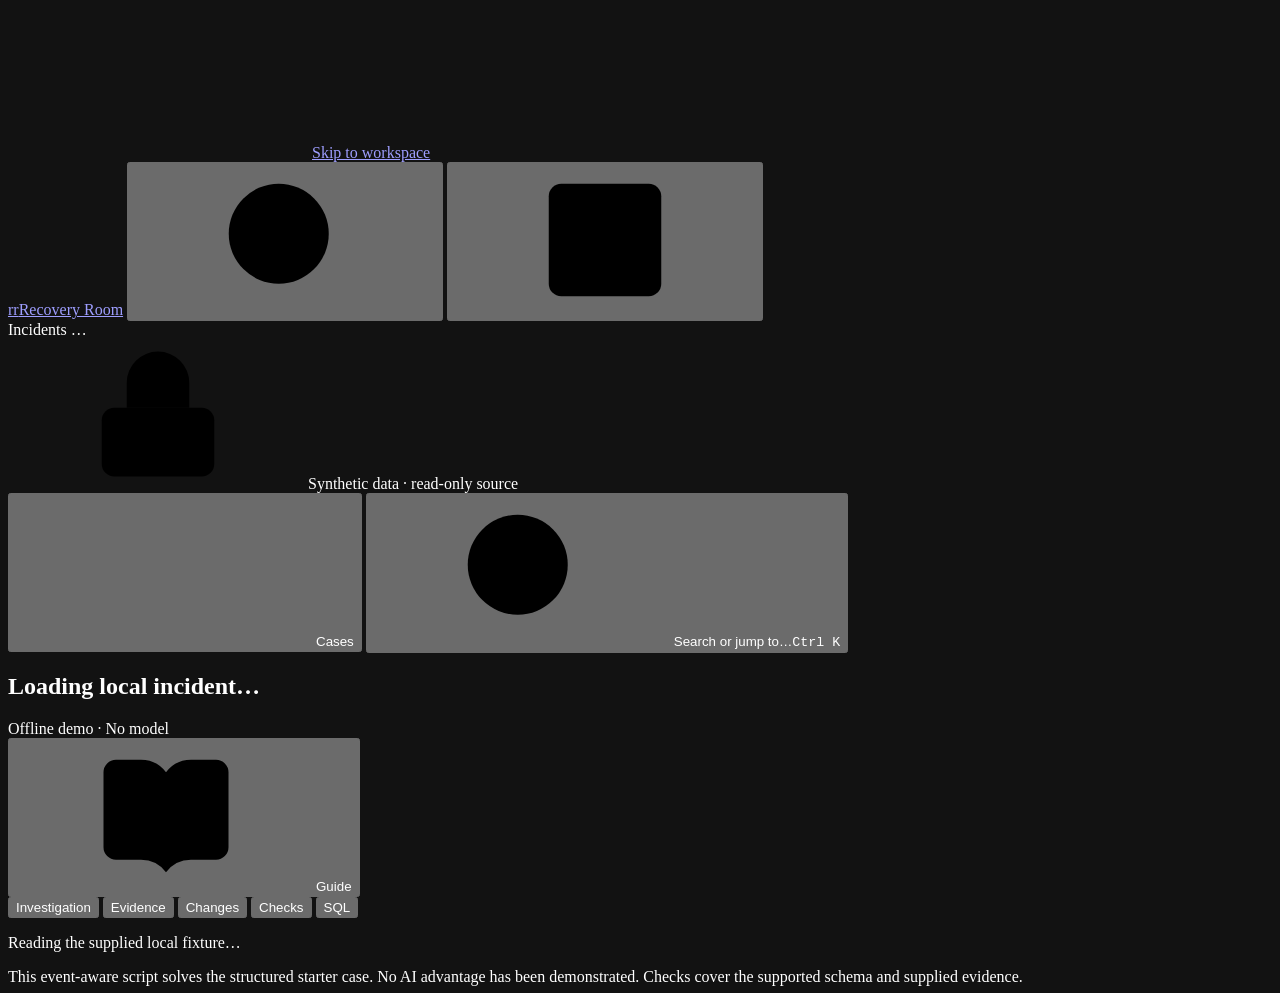
==== recovery_room/web/index.html @ 652bd5c7 "Add bounded check diagnostics and a same-origin favicon Approved by Gyslain on Codex's recommendatio" ====
<!doctype html>
<html lang="en">
<head>
  <meta charset="utf-8">
  <meta name="viewport" content="width=device-width,initial-scale=1">
  <meta name="description" content="A local workbench for synthetic incident investigation and copy-only repair review.">
  <meta name="color-scheme" content="dark">
  <title>Recovery Room · Local workbench</title>
  <link rel="icon" href="/favicon.svg" type="image/svg+xml">
  <link rel="stylesheet" href="/style.css">
  <link rel="preload" href="/fonts/InterVariable.woff2" as="font" type="font/woff2" crossorigin>
  <script src="/app.js" defer></script>
</head>
<body>
<!-- Icons: Lucide (lucide-static 1.55.0), https://lucide.dev
ISC License

Copyright (c) 2026 Lucide Icons and Contributors

Permission to use, copy, modify, and/or distribute this software for any
purpose with or without fee is hereby granted, provided that the above
copyright notice and this permission notice appear in all copies.

THE SOFTWARE IS PROVIDED "AS IS" AND THE AUTHOR DISCLAIMS ALL WARRANTIES
WITH REGARD TO THIS SOFTWARE INCLUDING ALL IMPLIED WARRANTIES OF
MERCHANTABILITY AND FITNESS. IN NO EVENT SHALL THE AUTHOR BE LIABLE FOR
ANY SPECIAL, DIRECT, INDIRECT, OR CONSEQUENTIAL DAMAGES OR ANY DAMAGES
WHATSOEVER RESULTING FROM LOSS OF USE, DATA OR PROFITS, WHETHER IN AN
ACTION OF CONTRACT, NEGLIGENCE OR OTHER TORTIOUS ACTION, ARISING OUT OF
OR IN CONNECTION WITH THE USE OR PERFORMANCE OF THIS SOFTWARE.

- --

The following Lucide icons are derived from the Feather project:

airplay, alert-circle, alert-octagon, alert-triangle, aperture, arrow-down-circle, arrow-down-left, arrow-down-right, arrow-down, arrow-left-circle, arrow-left, arrow-right-circle, arrow-right, arrow-up-circle, arrow-up-left, arrow-up-right, arrow-up, at-sign, calendar, cast, check, chevron-down, chevron-left, chevron-right, chevron-up, chevrons-down, chevrons-left, chevrons-right, chevrons-up, circle, clipboard, clock, code, columns, command, compass, corner-down-left, corner-down-right, corner-left-down, corner-left-up, corner-right-down, corner-right-up, corner-up-left, corner-up-right, crosshair, database, divide-circle, divide-square, dollar-sign, download, external-link, feather, frown, hash, headphones, help-circle, info, italic, key, layout, life-buoy, link-2, link, loader, lock, log-in, log-out, maximize, meh, minimize, minimize-2, minus-circle, minus-square, minus, monitor, moon, more-horizontal, more-vertical, move, music, navigation-2, navigation, octagon, pause-circle, percent, plus-circle, plus-square, plus, power, radio, rss, search, server, share, shopping-bag, sidebar, smartphone, smile, square, table-2, tablet, target, terminal, trash-2, trash, triangle, tv, type, upload, x-circle, x-octagon, x-square, x, zoom-in, zoom-out

The MIT License (MIT) (for the icons listed above)

Copyright (c) 2013-present Cole Bemis

Permission is hereby granted, free of charge, to any person obtaining a copy
of this software and associated documentation files (the "Software"), to deal
in the Software without restriction, including without limitation the rights
to use, copy, modify, merge, publish, distribute, sublicense, and/or sell
copies of the Software, and to permit persons to whom the Software is
furnished to do so, subject to the following conditions:

The above copyright notice and this permission notice shall be included in all
copies or substantial portions of the Software.

THE SOFTWARE IS PROVIDED "AS IS", WITHOUT WARRANTY OF ANY KIND, EXPRESS OR
IMPLIED, INCLUDING BUT NOT LIMITED TO THE WARRANTIES OF MERCHANTABILITY,
FITNESS FOR A PARTICULAR PURPOSE AND NONINFRINGEMENT. IN NO EVENT SHALL THE
AUTHORS OR COPYRIGHT HOLDERS BE LIABLE FOR ANY CLAIM, DAMAGES OR OTHER
LIABILITY, WHETHER IN AN ACTION OF CONTRACT, TORT OR OTHERWISE, ARISING FROM,
OUT OF OR IN CONNECTION WITH THE SOFTWARE OR THE USE OR OTHER DEALINGS IN THE
SOFTWARE.
-->
<svg class="sprite" aria-hidden="true" focusable="false"><symbol id="i-arrow-down" viewBox="0 0 24 24"><path d="M12 5v14" /><path d="m19 12-7 7-7-7" /></symbol><symbol id="i-ban" viewBox="0 0 24 24"><circle cx="12" cy="12" r="10" /><path d="M4.929 4.929 19.07 19.071" /></symbol><symbol id="i-check" viewBox="0 0 24 24"><path d="M20 6 9 17l-5-5" /></symbol><symbol id="i-circle-alert" viewBox="0 0 24 24"><circle cx="12" cy="12" r="10" /><line x1="12" x2="12" y1="8" y2="12" /><line x1="12" x2="12.01" y1="16" y2="16" /></symbol><symbol id="i-circle-check" viewBox="0 0 24 24"><circle cx="12" cy="12" r="10" /><path d="m16 9-5.5 5.5L8 12" /></symbol><symbol id="i-circle-x" viewBox="0 0 24 24"><circle cx="12" cy="12" r="10" /><path d="m15 9-6 6" /><path d="m9 9 6 6" /></symbol><symbol id="i-copy" viewBox="0 0 24 24"><rect width="14" height="14" x="8" y="8" rx="2" ry="2" /><path d="M4 16c-1.1 0-2-.9-2-2V4c0-1.1.9-2 2-2h10c1.1 0 2 .9 2 2" /></symbol><symbol id="i-corner-down-left" viewBox="0 0 24 24"><path d="M20 4v7a4 4 0 0 1-4 4H4" /><path d="m9 10-5 5 5 5" /></symbol><symbol id="i-database" viewBox="0 0 24 24"><ellipse cx="12" cy="5" rx="9" ry="3" /><path d="M3 5V19A9 3 0 0 0 21 19V5" /><path d="M3 12A9 3 0 0 0 21 12" /></symbol><symbol id="i-download" viewBox="0 0 24 24"><path d="M12 15V3" /><path d="M21 15v4a2 2 0 0 1-2 2H5a2 2 0 0 1-2-2v-4" /><path d="m7 10 5 5 5-5" /></symbol><symbol id="i-file-search" viewBox="0 0 24 24"><path d="M6 22a2 2 0 0 1-2-2V4a2 2 0 0 1 2-2h8a2.4 2.4 0 0 1 1.704.706l3.588 3.588A2.4 2.4 0 0 1 20 8v12a2 2 0 0 1-2 2z" /><path d="M14 2v5a1 1 0 0 0 1 1h5" /><circle cx="11.5" cy="14.5" r="2.5" /><path d="M13.3 16.3 15 18" /></symbol><symbol id="i-file-text" viewBox="0 0 24 24"><path d="M6 22a2 2 0 0 1-2-2V4a2 2 0 0 1 2-2h8a2.4 2.4 0 0 1 1.704.706l3.588 3.588A2.4 2.4 0 0 1 20 8v12a2 2 0 0 1-2 2z" /><path d="M14 2v5a1 1 0 0 0 1 1h5" /><path d="M10 9H8" /><path d="M16 13H8" /><path d="M16 17H8" /></symbol><symbol id="i-flask-conical" viewBox="0 0 24 24"><path d="M14 2v6a2 2 0 0 0 .245.96l5.51 10.08A2 2 0 0 1 18 22H6a2 2 0 0 1-1.755-2.96l5.51-10.08A2 2 0 0 0 10 8V2" /><path d="M6.453 15h11.094" /><path d="M8.5 2h7" /></symbol><symbol id="i-folder-open" viewBox="0 0 24 24"><path d="m6 14 1.5-2.9A2 2 0 0 1 9.24 10H20a2 2 0 0 1 1.94 2.5l-1.54 6a2 2 0 0 1-1.95 1.5H4a2 2 0 0 1-2-2V5a2 2 0 0 1 2-2h3.9a2 2 0 0 1 1.69.9l.81 1.2a2 2 0 0 0 1.67.9H18a2 2 0 0 1 2 2v2" /></symbol><symbol id="i-git-compare" viewBox="0 0 24 24"><circle cx="18" cy="18" r="3" /><circle cx="6" cy="6" r="3" /><path d="M13 6h3a2 2 0 0 1 2 2v7" /><path d="M11 18H8a2 2 0 0 1-2-2V9" /></symbol><symbol id="i-hash" viewBox="0 0 24 24"><line x1="4" x2="20" y1="9" y2="9" /><line x1="4" x2="20" y1="15" y2="15" /><line x1="10" x2="8" y1="3" y2="21" /><line x1="16" x2="14" y1="3" y2="21" /></symbol><symbol id="i-history" viewBox="0 0 24 24"><path d="M3 12a9 9 0 1 0 9-9 9.75 9.75 0 0 0-6.74 2.74L3 8" /><path d="M3 3v5h5" /><path d="M12 7v5l4 2" /></symbol><symbol id="i-info" viewBox="0 0 24 24"><circle cx="12" cy="12" r="10" /><path d="M12 16v-4" /><path d="M12 8h.01" /></symbol><symbol id="i-loader-circle" viewBox="0 0 24 24"><path d="M21 12a9 9 0 1 1-6.219-8.56" /></symbol><symbol id="i-package" viewBox="0 0 24 24"><path d="M11 21.73a2 2 0 0 0 2 0l7-4A2 2 0 0 0 21 16V8a2 2 0 0 0-1-1.73l-7-4a2 2 0 0 0-2 0l-7 4A2 2 0 0 0 3 8v8a2 2 0 0 0 1 1.73z" /><path d="M12 22V12" /><polyline points="3.29 7 12 12 20.71 7" /><path d="m7.5 4.27 9 5.15" /></symbol><symbol id="i-play" viewBox="0 0 24 24"><path d="M5 5a2 2 0 0 1 3.008-1.728l11.997 6.998a2 2 0 0 1 .003 3.458l-12 7A2 2 0 0 1 5 19z" /></symbol><symbol id="i-refresh-cw" viewBox="0 0 24 24"><path d="M3 12a9 9 0 0 1 9-9 9.75 9.75 0 0 1 6.74 2.74L21 8" /><path d="M21 3v5h-5" /><path d="M21 12a9 9 0 0 1-9 9 9.75 9.75 0 0 1-6.74-2.74L3 16" /><path d="M8 16H3v5" /></symbol><symbol id="i-scan-search" viewBox="0 0 24 24"><path d="M3 7V5a2 2 0 0 1 2-2h2" /><path d="M17 3h2a2 2 0 0 1 2 2v2" /><path d="M21 17v2a2 2 0 0 1-2 2h-2" /><path d="M7 21H5a2 2 0 0 1-2-2v-2" /><circle cx="12" cy="12" r="3" /><path d="m16 16-1.9-1.9" /></symbol><symbol id="i-search" viewBox="0 0 24 24"><path d="m21 21-4.34-4.34" /><circle cx="11" cy="11" r="8" /></symbol><symbol id="i-shield-check" viewBox="0 0 24 24"><path d="M20 13c0 5-3.5 7.5-7.66 8.95a1 1 0 0 1-.67-.01C7.5 20.5 4 18 4 13V6a1 1 0 0 1 1-1c2 0 4.5-1.2 6.24-2.72a1.17 1.17 0 0 1 1.52 0C14.51 3.81 17 5 19 5a1 1 0 0 1 1 1z" /><path d="m9 12 2 2 4-4" /></symbol><symbol id="i-triangle-alert" viewBox="0 0 24 24"><path d="m21.73 18-8-14a2 2 0 0 0-3.48 0l-8 14A2 2 0 0 0 4 21h16a2 2 0 0 0 1.73-3" /><path d="M12 9v4" /><path d="M12 17h.01" /></symbol><symbol id="i-x" viewBox="0 0 24 24"><path d="M18 6 6 18" /><path d="m6 6 12 12" /></symbol><symbol id="i-menu" viewBox="0 0 24 24"><path d="M4 5h16" /><path d="M4 12h16" /><path d="M4 19h16" /></symbol><symbol id="i-book-open" viewBox="0 0 24 24"><path d="M12 5v16" /><path d="M20.001 19A2 2 0 0022 17V5a2 2 0 00-1.999-2L16 3.002A5 5 0 0012 5a5 5 0 00-4-2H4a2 2 0 00-2 2v12a2 2 0 001.999 2H8a5 5 0 014 2 5 5 0 014-2z" /></symbol><symbol id="i-panel-left-close" viewBox="0 0 24 24"><rect width="18" height="18" x="3" y="3" rx="2" /><path d="M9 3v18" /><path d="m16 15-3-3 3-3" /></symbol><symbol id="i-panel-left-open" viewBox="0 0 24 24"><rect width="18" height="18" x="3" y="3" rx="2" /><path d="M9 3v18" /><path d="m14 9 3 3-3 3" /></symbol><symbol id="i-lock" viewBox="0 0 24 24"><rect width="18" height="11" x="3" y="11" rx="2" ry="2" /><path d="M7 11V7a5 5 0 0 1 10 0v4" /></symbol><symbol id="i-bot" viewBox="0 0 24 24"><path d="M12 8V4H8" /><rect width="16" height="12" x="4" y="8" rx="2" /><path d="M2 14h2" /><path d="M20 14h2" /><path d="M15 13v2" /><path d="M9 13v2" /></symbol><symbol id="i-wrench" viewBox="0 0 24 24"><path d="M14.7 6.3a1 1 0 0 0 0 1.4l1.6 1.6a1 1 0 0 0 1.4 0l3.106-3.105c.32-.322.863-.22.983.218a6 6 0 0 1-8.259 7.057l-7.91 7.91a1 1 0 0 1-2.999-3l7.91-7.91a6 6 0 0 1 7.057-8.259c.438.12.54.662.219.984z" /></symbol></svg>
  <div id="progress" class="progress" hidden></div>
  <a class="skip" href="#content">Skip to workspace</a>
  <div class="app">
    <aside id="sidebar" class="sidebar" aria-label="Incidents">
      <div class="side-head">
        <a class="brand" href="/" aria-label="Recovery Room home"><span class="brand-mark" aria-hidden="true">rr</span><span class="brand-name">Recovery Room</span></a>
        <button class="icon-button side-icon" data-palette aria-haspopup="dialog" aria-controls="palette" aria-label="Search or jump to" title="Search or jump to · Ctrl K"><svg class="icon" aria-hidden="true" focusable="false"><use href="#i-search"></use></svg></button>
        <button class="icon-button side-icon rail-toggle" data-nav-rail aria-label="Collapse sidebar" title="Collapse sidebar · ["><svg class="icon" aria-hidden="true" focusable="false"><use href="#i-panel-left-close"></use></svg></button>
      </div>
      <div class="side-label"><span id="cases-label">Incidents</span> <span id="case-count">…</span></div>
      <nav id="cases" aria-label="Synthetic incidents"></nav>
      <div class="side-footer" title="Synthetic cases. The source database is only read; repairs run on disposable copies."><svg class="icon" aria-hidden="true" focusable="false"><use href="#i-lock"></use></svg><span class="side-footer-text">Synthetic data · read-only source</span></div>
    </aside>
    <div class="resizer" role="separator" tabindex="0" aria-orientation="vertical" aria-controls="sidebar" aria-label="Resize sidebar" aria-valuemin="56" aria-valuemax="400" aria-valuenow="240" title="Drag to resize · double-click to reset"></div>
    <div class="scrim" data-close-nav hidden></div>

    <div class="main">
      <header class="topbar">
        <button id="nav-toggle" class="nav-toggle" data-nav-toggle aria-controls="sidebar" aria-expanded="false"><svg class="icon" aria-hidden="true" focusable="false"><use href="#i-menu"></use></svg><span id="nav-toggle-label">Cases</span></button>
        <button class="palette-trigger" data-palette aria-haspopup="dialog" aria-controls="palette" aria-label="Search or jump to"><svg class="icon" aria-hidden="true" focusable="false"><use href="#i-search"></use></svg><span>Search or jump to…</span><kbd class="palette-key">Ctrl K</kbd></button>
      </header>

      <div id="welcome" class="welcome" hidden></div>

      <section class="incident-head" aria-labelledby="title">
        <div class="title-row">
          <h1 id="title">Loading local incident…</h1>
          <span id="title-status" class="title-status"></span>
        </div>
        <div id="header-actions" class="head-actions"></div>
        <div class="flow-row">
          <span class="mode" id="mode-indicator">Offline demo · No model</span>
          <div id="incident-meta" class="meta"></div>
          <div class="flow-links">
            <button class="link small guide-toggle" data-open-guide aria-controls="context" aria-expanded="false"><svg class="icon" aria-hidden="true" focusable="false"><use href="#i-book-open"></use></svg><span>Guide</span></button>
            <details id="run-details" class="run-details" hidden><summary>Run details</summary><div id="run-details-body"></div></details>
          </div>
        </div>
      </section>

      <div id="notice" role="alert" hidden></div>

      <div class="tabbar">
      <nav class="tabs" role="tablist" aria-label="Workspace">
        <button role="tab" id="tab-investigation" data-tab="investigation" aria-controls="content">Investigation</button>
        <button role="tab" id="tab-evidence" data-tab="evidence" aria-controls="content">Evidence</button>
        <button role="tab" id="tab-changes" data-tab="changes" aria-controls="content">Changes</button>
        <button role="tab" id="tab-checks" data-tab="checks" aria-controls="content">Checks</button>
        <button role="tab" id="tab-sql" data-tab="sql" aria-controls="content">SQL</button>
        <span class="tab-ind" aria-hidden="true"></span>
      </nav>
      <div id="source-switch" class="source-switch" role="group" aria-label="Run source"></div>
      </div>

      <div class="workspace ctx-closed">
        <main id="content" class="panel" role="tabpanel" tabindex="-1" aria-labelledby="tab-investigation" aria-live="polite">
          <div class="skeleton-stack" aria-hidden="true"><span class="skeleton"></span><span class="skeleton"></span><span class="skeleton"></span><span class="skeleton"></span><span class="skeleton"></span><span class="skeleton"></span></div>
          <p class="sr-only">Reading the supplied local fixture…</p>
        </main>
        <aside id="context" class="context" aria-label="Details" tabindex="-1"></aside>
      </div>

      <footer class="disclosure">This event-aware script solves the structured starter case. No AI advantage has been demonstrated. Checks cover the supported schema and supplied evidence.</footer>
    </div>
  </div>

  <div id="toasts" class="toasts" role="status" aria-live="polite"></div>

  <dialog id="palette" class="palette" aria-label="Command palette">
    <div class="palette-box">
      <div class="palette-input"><svg class="icon" aria-hidden="true" focusable="false"><use href="#i-search"></use></svg><input id="palette-input" type="text" role="combobox" aria-expanded="true" aria-controls="palette-list" aria-autocomplete="list" placeholder="Search cases, tabs, runs, orders, or type L28" autocomplete="off" spellcheck="false"><kbd>Esc</kbd></div>
      <ul id="palette-list" class="palette-list" role="listbox" aria-label="Commands"></ul>
      <div class="palette-foot"><span><kbd>↑</kbd><kbd>↓</kbd> move</span><span><kbd><svg class="icon" aria-hidden="true" focusable="false"><use href="#i-corner-down-left"></use></svg></kbd> open</span><span class="palette-note">Offline demo · uses this local workbench only</span></div>
    </div>
  </dialog>
</body>
</html>
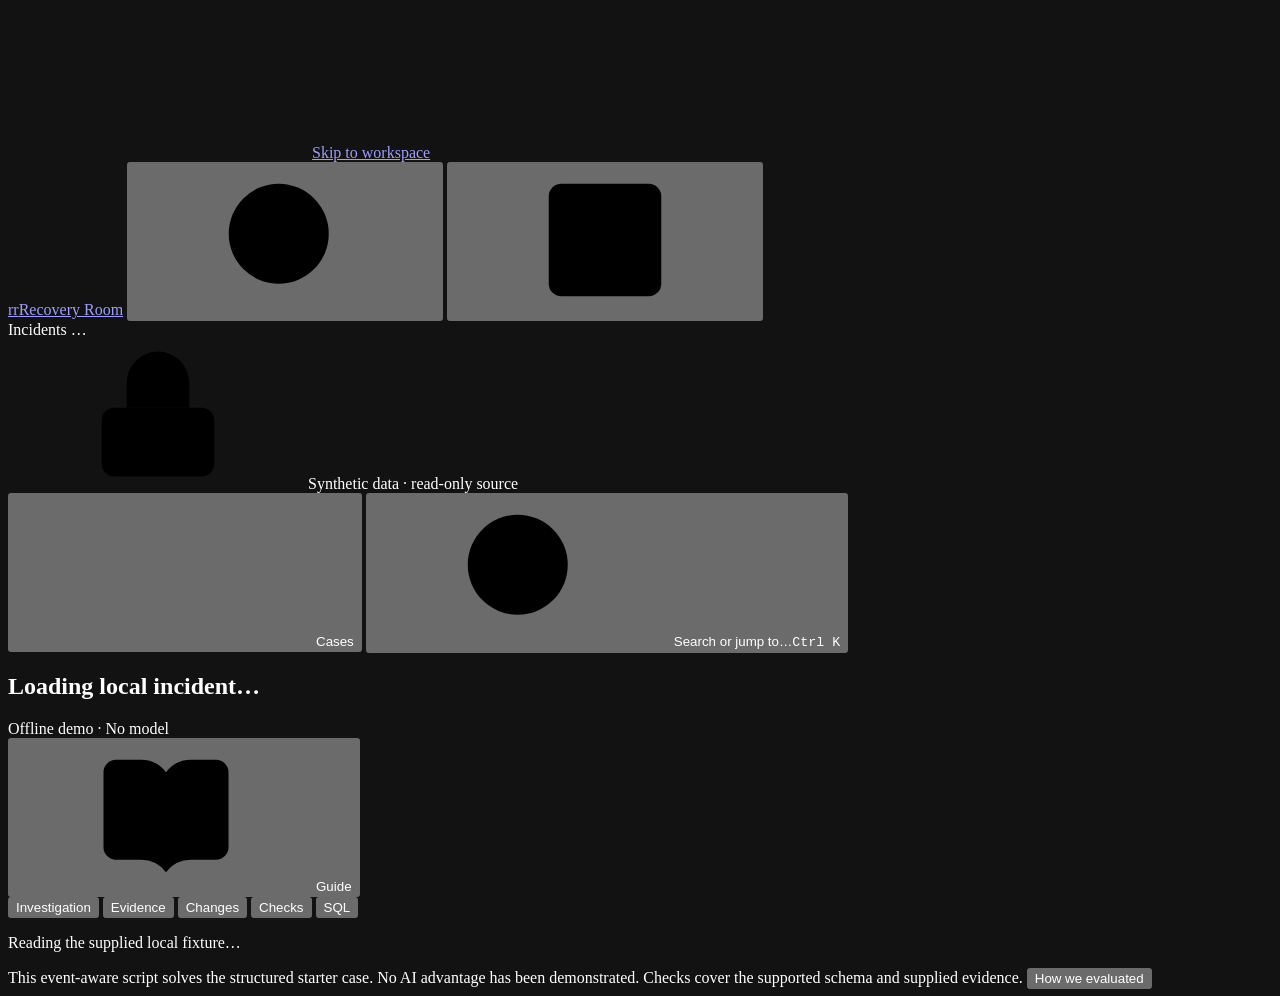
==== commit 223e8d19: "Lead with recorded Meta runs: replay, guardrail moment, evaluation Frontend only (recovery_room/web/" ====
--- a/recovery_room/web/index.html
+++ b/recovery_room/web/index.html
@@ -57,7 +57,7 @@
 OUT OF OR IN CONNECTION WITH THE SOFTWARE OR THE USE OR OTHER DEALINGS IN THE
 SOFTWARE.
 -->
-<svg class="sprite" aria-hidden="true" focusable="false"><symbol id="i-arrow-down" viewBox="0 0 24 24"><path d="M12 5v14" /><path d="m19 12-7 7-7-7" /></symbol><symbol id="i-ban" viewBox="0 0 24 24"><circle cx="12" cy="12" r="10" /><path d="M4.929 4.929 19.07 19.071" /></symbol><symbol id="i-check" viewBox="0 0 24 24"><path d="M20 6 9 17l-5-5" /></symbol><symbol id="i-circle-alert" viewBox="0 0 24 24"><circle cx="12" cy="12" r="10" /><line x1="12" x2="12" y1="8" y2="12" /><line x1="12" x2="12.01" y1="16" y2="16" /></symbol><symbol id="i-circle-check" viewBox="0 0 24 24"><circle cx="12" cy="12" r="10" /><path d="m16 9-5.5 5.5L8 12" /></symbol><symbol id="i-circle-x" viewBox="0 0 24 24"><circle cx="12" cy="12" r="10" /><path d="m15 9-6 6" /><path d="m9 9 6 6" /></symbol><symbol id="i-copy" viewBox="0 0 24 24"><rect width="14" height="14" x="8" y="8" rx="2" ry="2" /><path d="M4 16c-1.1 0-2-.9-2-2V4c0-1.1.9-2 2-2h10c1.1 0 2 .9 2 2" /></symbol><symbol id="i-corner-down-left" viewBox="0 0 24 24"><path d="M20 4v7a4 4 0 0 1-4 4H4" /><path d="m9 10-5 5 5 5" /></symbol><symbol id="i-database" viewBox="0 0 24 24"><ellipse cx="12" cy="5" rx="9" ry="3" /><path d="M3 5V19A9 3 0 0 0 21 19V5" /><path d="M3 12A9 3 0 0 0 21 12" /></symbol><symbol id="i-download" viewBox="0 0 24 24"><path d="M12 15V3" /><path d="M21 15v4a2 2 0 0 1-2 2H5a2 2 0 0 1-2-2v-4" /><path d="m7 10 5 5 5-5" /></symbol><symbol id="i-file-search" viewBox="0 0 24 24"><path d="M6 22a2 2 0 0 1-2-2V4a2 2 0 0 1 2-2h8a2.4 2.4 0 0 1 1.704.706l3.588 3.588A2.4 2.4 0 0 1 20 8v12a2 2 0 0 1-2 2z" /><path d="M14 2v5a1 1 0 0 0 1 1h5" /><circle cx="11.5" cy="14.5" r="2.5" /><path d="M13.3 16.3 15 18" /></symbol><symbol id="i-file-text" viewBox="0 0 24 24"><path d="M6 22a2 2 0 0 1-2-2V4a2 2 0 0 1 2-2h8a2.4 2.4 0 0 1 1.704.706l3.588 3.588A2.4 2.4 0 0 1 20 8v12a2 2 0 0 1-2 2z" /><path d="M14 2v5a1 1 0 0 0 1 1h5" /><path d="M10 9H8" /><path d="M16 13H8" /><path d="M16 17H8" /></symbol><symbol id="i-flask-conical" viewBox="0 0 24 24"><path d="M14 2v6a2 2 0 0 0 .245.96l5.51 10.08A2 2 0 0 1 18 22H6a2 2 0 0 1-1.755-2.96l5.51-10.08A2 2 0 0 0 10 8V2" /><path d="M6.453 15h11.094" /><path d="M8.5 2h7" /></symbol><symbol id="i-folder-open" viewBox="0 0 24 24"><path d="m6 14 1.5-2.9A2 2 0 0 1 9.24 10H20a2 2 0 0 1 1.94 2.5l-1.54 6a2 2 0 0 1-1.95 1.5H4a2 2 0 0 1-2-2V5a2 2 0 0 1 2-2h3.9a2 2 0 0 1 1.69.9l.81 1.2a2 2 0 0 0 1.67.9H18a2 2 0 0 1 2 2v2" /></symbol><symbol id="i-git-compare" viewBox="0 0 24 24"><circle cx="18" cy="18" r="3" /><circle cx="6" cy="6" r="3" /><path d="M13 6h3a2 2 0 0 1 2 2v7" /><path d="M11 18H8a2 2 0 0 1-2-2V9" /></symbol><symbol id="i-hash" viewBox="0 0 24 24"><line x1="4" x2="20" y1="9" y2="9" /><line x1="4" x2="20" y1="15" y2="15" /><line x1="10" x2="8" y1="3" y2="21" /><line x1="16" x2="14" y1="3" y2="21" /></symbol><symbol id="i-history" viewBox="0 0 24 24"><path d="M3 12a9 9 0 1 0 9-9 9.75 9.75 0 0 0-6.74 2.74L3 8" /><path d="M3 3v5h5" /><path d="M12 7v5l4 2" /></symbol><symbol id="i-info" viewBox="0 0 24 24"><circle cx="12" cy="12" r="10" /><path d="M12 16v-4" /><path d="M12 8h.01" /></symbol><symbol id="i-loader-circle" viewBox="0 0 24 24"><path d="M21 12a9 9 0 1 1-6.219-8.56" /></symbol><symbol id="i-package" viewBox="0 0 24 24"><path d="M11 21.73a2 2 0 0 0 2 0l7-4A2 2 0 0 0 21 16V8a2 2 0 0 0-1-1.73l-7-4a2 2 0 0 0-2 0l-7 4A2 2 0 0 0 3 8v8a2 2 0 0 0 1 1.73z" /><path d="M12 22V12" /><polyline points="3.29 7 12 12 20.71 7" /><path d="m7.5 4.27 9 5.15" /></symbol><symbol id="i-play" viewBox="0 0 24 24"><path d="M5 5a2 2 0 0 1 3.008-1.728l11.997 6.998a2 2 0 0 1 .003 3.458l-12 7A2 2 0 0 1 5 19z" /></symbol><symbol id="i-refresh-cw" viewBox="0 0 24 24"><path d="M3 12a9 9 0 0 1 9-9 9.75 9.75 0 0 1 6.74 2.74L21 8" /><path d="M21 3v5h-5" /><path d="M21 12a9 9 0 0 1-9 9 9.75 9.75 0 0 1-6.74-2.74L3 16" /><path d="M8 16H3v5" /></symbol><symbol id="i-scan-search" viewBox="0 0 24 24"><path d="M3 7V5a2 2 0 0 1 2-2h2" /><path d="M17 3h2a2 2 0 0 1 2 2v2" /><path d="M21 17v2a2 2 0 0 1-2 2h-2" /><path d="M7 21H5a2 2 0 0 1-2-2v-2" /><circle cx="12" cy="12" r="3" /><path d="m16 16-1.9-1.9" /></symbol><symbol id="i-search" viewBox="0 0 24 24"><path d="m21 21-4.34-4.34" /><circle cx="11" cy="11" r="8" /></symbol><symbol id="i-shield-check" viewBox="0 0 24 24"><path d="M20 13c0 5-3.5 7.5-7.66 8.95a1 1 0 0 1-.67-.01C7.5 20.5 4 18 4 13V6a1 1 0 0 1 1-1c2 0 4.5-1.2 6.24-2.72a1.17 1.17 0 0 1 1.52 0C14.51 3.81 17 5 19 5a1 1 0 0 1 1 1z" /><path d="m9 12 2 2 4-4" /></symbol><symbol id="i-triangle-alert" viewBox="0 0 24 24"><path d="m21.73 18-8-14a2 2 0 0 0-3.48 0l-8 14A2 2 0 0 0 4 21h16a2 2 0 0 0 1.73-3" /><path d="M12 9v4" /><path d="M12 17h.01" /></symbol><symbol id="i-x" viewBox="0 0 24 24"><path d="M18 6 6 18" /><path d="m6 6 12 12" /></symbol><symbol id="i-menu" viewBox="0 0 24 24"><path d="M4 5h16" /><path d="M4 12h16" /><path d="M4 19h16" /></symbol><symbol id="i-book-open" viewBox="0 0 24 24"><path d="M12 5v16" /><path d="M20.001 19A2 2 0 0022 17V5a2 2 0 00-1.999-2L16 3.002A5 5 0 0012 5a5 5 0 00-4-2H4a2 2 0 00-2 2v12a2 2 0 001.999 2H8a5 5 0 014 2 5 5 0 014-2z" /></symbol><symbol id="i-panel-left-close" viewBox="0 0 24 24"><rect width="18" height="18" x="3" y="3" rx="2" /><path d="M9 3v18" /><path d="m16 15-3-3 3-3" /></symbol><symbol id="i-panel-left-open" viewBox="0 0 24 24"><rect width="18" height="18" x="3" y="3" rx="2" /><path d="M9 3v18" /><path d="m14 9 3 3-3 3" /></symbol><symbol id="i-lock" viewBox="0 0 24 24"><rect width="18" height="11" x="3" y="11" rx="2" ry="2" /><path d="M7 11V7a5 5 0 0 1 10 0v4" /></symbol><symbol id="i-bot" viewBox="0 0 24 24"><path d="M12 8V4H8" /><rect width="16" height="12" x="4" y="8" rx="2" /><path d="M2 14h2" /><path d="M20 14h2" /><path d="M15 13v2" /><path d="M9 13v2" /></symbol><symbol id="i-wrench" viewBox="0 0 24 24"><path d="M14.7 6.3a1 1 0 0 0 0 1.4l1.6 1.6a1 1 0 0 0 1.4 0l3.106-3.105c.32-.322.863-.22.983.218a6 6 0 0 1-8.259 7.057l-7.91 7.91a1 1 0 0 1-2.999-3l7.91-7.91a6 6 0 0 1 7.057-8.259c.438.12.54.662.219.984z" /></symbol></svg>
+<svg class="sprite" aria-hidden="true" focusable="false"><symbol id="i-arrow-down" viewBox="0 0 24 24"><path d="M12 5v14" /><path d="m19 12-7 7-7-7" /></symbol><symbol id="i-ban" viewBox="0 0 24 24"><circle cx="12" cy="12" r="10" /><path d="M4.929 4.929 19.07 19.071" /></symbol><symbol id="i-check" viewBox="0 0 24 24"><path d="M20 6 9 17l-5-5" /></symbol><symbol id="i-circle-alert" viewBox="0 0 24 24"><circle cx="12" cy="12" r="10" /><line x1="12" x2="12" y1="8" y2="12" /><line x1="12" x2="12.01" y1="16" y2="16" /></symbol><symbol id="i-circle-check" viewBox="0 0 24 24"><circle cx="12" cy="12" r="10" /><path d="m16 9-5.5 5.5L8 12" /></symbol><symbol id="i-circle-x" viewBox="0 0 24 24"><circle cx="12" cy="12" r="10" /><path d="m15 9-6 6" /><path d="m9 9 6 6" /></symbol><symbol id="i-copy" viewBox="0 0 24 24"><rect width="14" height="14" x="8" y="8" rx="2" ry="2" /><path d="M4 16c-1.1 0-2-.9-2-2V4c0-1.1.9-2 2-2h10c1.1 0 2 .9 2 2" /></symbol><symbol id="i-corner-down-left" viewBox="0 0 24 24"><path d="M20 4v7a4 4 0 0 1-4 4H4" /><path d="m9 10-5 5 5 5" /></symbol><symbol id="i-database" viewBox="0 0 24 24"><ellipse cx="12" cy="5" rx="9" ry="3" /><path d="M3 5V19A9 3 0 0 0 21 19V5" /><path d="M3 12A9 3 0 0 0 21 12" /></symbol><symbol id="i-download" viewBox="0 0 24 24"><path d="M12 15V3" /><path d="M21 15v4a2 2 0 0 1-2 2H5a2 2 0 0 1-2-2v-4" /><path d="m7 10 5 5 5-5" /></symbol><symbol id="i-file-search" viewBox="0 0 24 24"><path d="M6 22a2 2 0 0 1-2-2V4a2 2 0 0 1 2-2h8a2.4 2.4 0 0 1 1.704.706l3.588 3.588A2.4 2.4 0 0 1 20 8v12a2 2 0 0 1-2 2z" /><path d="M14 2v5a1 1 0 0 0 1 1h5" /><circle cx="11.5" cy="14.5" r="2.5" /><path d="M13.3 16.3 15 18" /></symbol><symbol id="i-file-text" viewBox="0 0 24 24"><path d="M6 22a2 2 0 0 1-2-2V4a2 2 0 0 1 2-2h8a2.4 2.4 0 0 1 1.704.706l3.588 3.588A2.4 2.4 0 0 1 20 8v12a2 2 0 0 1-2 2z" /><path d="M14 2v5a1 1 0 0 0 1 1h5" /><path d="M10 9H8" /><path d="M16 13H8" /><path d="M16 17H8" /></symbol><symbol id="i-flask-conical" viewBox="0 0 24 24"><path d="M14 2v6a2 2 0 0 0 .245.96l5.51 10.08A2 2 0 0 1 18 22H6a2 2 0 0 1-1.755-2.96l5.51-10.08A2 2 0 0 0 10 8V2" /><path d="M6.453 15h11.094" /><path d="M8.5 2h7" /></symbol><symbol id="i-folder-open" viewBox="0 0 24 24"><path d="m6 14 1.5-2.9A2 2 0 0 1 9.24 10H20a2 2 0 0 1 1.94 2.5l-1.54 6a2 2 0 0 1-1.95 1.5H4a2 2 0 0 1-2-2V5a2 2 0 0 1 2-2h3.9a2 2 0 0 1 1.69.9l.81 1.2a2 2 0 0 0 1.67.9H18a2 2 0 0 1 2 2v2" /></symbol><symbol id="i-git-compare" viewBox="0 0 24 24"><circle cx="18" cy="18" r="3" /><circle cx="6" cy="6" r="3" /><path d="M13 6h3a2 2 0 0 1 2 2v7" /><path d="M11 18H8a2 2 0 0 1-2-2V9" /></symbol><symbol id="i-hash" viewBox="0 0 24 24"><line x1="4" x2="20" y1="9" y2="9" /><line x1="4" x2="20" y1="15" y2="15" /><line x1="10" x2="8" y1="3" y2="21" /><line x1="16" x2="14" y1="3" y2="21" /></symbol><symbol id="i-history" viewBox="0 0 24 24"><path d="M3 12a9 9 0 1 0 9-9 9.75 9.75 0 0 0-6.74 2.74L3 8" /><path d="M3 3v5h5" /><path d="M12 7v5l4 2" /></symbol><symbol id="i-info" viewBox="0 0 24 24"><circle cx="12" cy="12" r="10" /><path d="M12 16v-4" /><path d="M12 8h.01" /></symbol><symbol id="i-loader-circle" viewBox="0 0 24 24"><path d="M21 12a9 9 0 1 1-6.219-8.56" /></symbol><symbol id="i-package" viewBox="0 0 24 24"><path d="M11 21.73a2 2 0 0 0 2 0l7-4A2 2 0 0 0 21 16V8a2 2 0 0 0-1-1.73l-7-4a2 2 0 0 0-2 0l-7 4A2 2 0 0 0 3 8v8a2 2 0 0 0 1 1.73z" /><path d="M12 22V12" /><polyline points="3.29 7 12 12 20.71 7" /><path d="m7.5 4.27 9 5.15" /></symbol><symbol id="i-play" viewBox="0 0 24 24"><path d="M5 5a2 2 0 0 1 3.008-1.728l11.997 6.998a2 2 0 0 1 .003 3.458l-12 7A2 2 0 0 1 5 19z" /></symbol><symbol id="i-refresh-cw" viewBox="0 0 24 24"><path d="M3 12a9 9 0 0 1 9-9 9.75 9.75 0 0 1 6.74 2.74L21 8" /><path d="M21 3v5h-5" /><path d="M21 12a9 9 0 0 1-9 9 9.75 9.75 0 0 1-6.74-2.74L3 16" /><path d="M8 16H3v5" /></symbol><symbol id="i-scan-search" viewBox="0 0 24 24"><path d="M3 7V5a2 2 0 0 1 2-2h2" /><path d="M17 3h2a2 2 0 0 1 2 2v2" /><path d="M21 17v2a2 2 0 0 1-2 2h-2" /><path d="M7 21H5a2 2 0 0 1-2-2v-2" /><circle cx="12" cy="12" r="3" /><path d="m16 16-1.9-1.9" /></symbol><symbol id="i-search" viewBox="0 0 24 24"><path d="m21 21-4.34-4.34" /><circle cx="11" cy="11" r="8" /></symbol><symbol id="i-shield-check" viewBox="0 0 24 24"><path d="M20 13c0 5-3.5 7.5-7.66 8.95a1 1 0 0 1-.67-.01C7.5 20.5 4 18 4 13V6a1 1 0 0 1 1-1c2 0 4.5-1.2 6.24-2.72a1.17 1.17 0 0 1 1.52 0C14.51 3.81 17 5 19 5a1 1 0 0 1 1 1z" /><path d="m9 12 2 2 4-4" /></symbol><symbol id="i-triangle-alert" viewBox="0 0 24 24"><path d="m21.73 18-8-14a2 2 0 0 0-3.48 0l-8 14A2 2 0 0 0 4 21h16a2 2 0 0 0 1.73-3" /><path d="M12 9v4" /><path d="M12 17h.01" /></symbol><symbol id="i-x" viewBox="0 0 24 24"><path d="M18 6 6 18" /><path d="m6 6 12 12" /></symbol><symbol id="i-menu" viewBox="0 0 24 24"><path d="M4 5h16" /><path d="M4 12h16" /><path d="M4 19h16" /></symbol><symbol id="i-book-open" viewBox="0 0 24 24"><path d="M12 5v16" /><path d="M20.001 19A2 2 0 0022 17V5a2 2 0 00-1.999-2L16 3.002A5 5 0 0012 5a5 5 0 00-4-2H4a2 2 0 00-2 2v12a2 2 0 001.999 2H8a5 5 0 014 2 5 5 0 014-2z" /></symbol><symbol id="i-panel-left-close" viewBox="0 0 24 24"><rect width="18" height="18" x="3" y="3" rx="2" /><path d="M9 3v18" /><path d="m16 15-3-3 3-3" /></symbol><symbol id="i-panel-left-open" viewBox="0 0 24 24"><rect width="18" height="18" x="3" y="3" rx="2" /><path d="M9 3v18" /><path d="m14 9 3 3-3 3" /></symbol><symbol id="i-lock" viewBox="0 0 24 24"><rect width="18" height="11" x="3" y="11" rx="2" ry="2" /><path d="M7 11V7a5 5 0 0 1 10 0v4" /></symbol><symbol id="i-bot" viewBox="0 0 24 24"><path d="M12 8V4H8" /><rect width="16" height="12" x="4" y="8" rx="2" /><path d="M2 14h2" /><path d="M20 14h2" /><path d="M15 13v2" /><path d="M9 13v2" /></symbol><symbol id="i-pause" viewBox="0 0 24 24"><rect x="14" y="4" width="4" height="16" rx="1" /><rect x="6" y="4" width="4" height="16" rx="1" /></symbol><symbol id="i-skip-forward" viewBox="0 0 24 24"><polygon points="5 4 15 12 5 20 5 4" /><line x1="19" x2="19" y1="5" y2="19" /></symbol><symbol id="i-rotate-ccw" viewBox="0 0 24 24"><path d="M3 12a9 9 0 1 0 9-9 9.75 9.75 0 0 0-6.74 2.74L3 8" /><path d="M3 3v5h5" /></symbol><symbol id="i-wrench" viewBox="0 0 24 24"><path d="M14.7 6.3a1 1 0 0 0 0 1.4l1.6 1.6a1 1 0 0 0 1.4 0l3.106-3.105c.32-.322.863-.22.983.218a6 6 0 0 1-8.259 7.057l-7.91 7.91a1 1 0 0 1-2.999-3l7.91-7.91a6 6 0 0 1 7.057-8.259c.438.12.54.662.219.984z" /></symbol></svg>
   <div id="progress" class="progress" hidden></div>
   <a class="skip" href="#content">Skip to workspace</a>
   <div class="app">
@@ -84,7 +84,7 @@
 
       <section class="incident-head" aria-labelledby="title">
         <div class="title-row">
-          <h1 id="title">Loading local incident…</h1>
+          <h1 id="title"><span class="skeleton title-skeleton" aria-hidden="true"></span><span class="sr-only">Loading local incident…</span></h1>
           <span id="title-status" class="title-status"></span>
         </div>
         <div id="header-actions" class="head-actions"></div>
@@ -120,12 +120,13 @@
         <aside id="context" class="context" aria-label="Details" tabindex="-1"></aside>
       </div>
 
-      <footer class="disclosure">This event-aware script solves the structured starter case. No AI advantage has been demonstrated. Checks cover the supported schema and supplied evidence.</footer>
+      <footer class="disclosure">This event-aware script solves the structured starter case. No AI advantage has been demonstrated. Checks cover the supported schema and supplied evidence. <button class="link" data-open-evaluation>How we evaluated</button></footer>
     </div>
   </div>
 
   <div id="toasts" class="toasts" role="status" aria-live="polite"></div>
 
+  <dialog id="evaluation" class="evaluation" aria-labelledby="evaluation-title"><div id="evaluation-body"></div></dialog>
   <dialog id="palette" class="palette" aria-label="Command palette">
     <div class="palette-box">
       <div class="palette-input"><svg class="icon" aria-hidden="true" focusable="false"><use href="#i-search"></use></svg><input id="palette-input" type="text" role="combobox" aria-expanded="true" aria-controls="palette-list" aria-autocomplete="list" placeholder="Search cases, tabs, runs, orders, or type L28" autocomplete="off" spellcheck="false"><kbd>Esc</kbd></div>
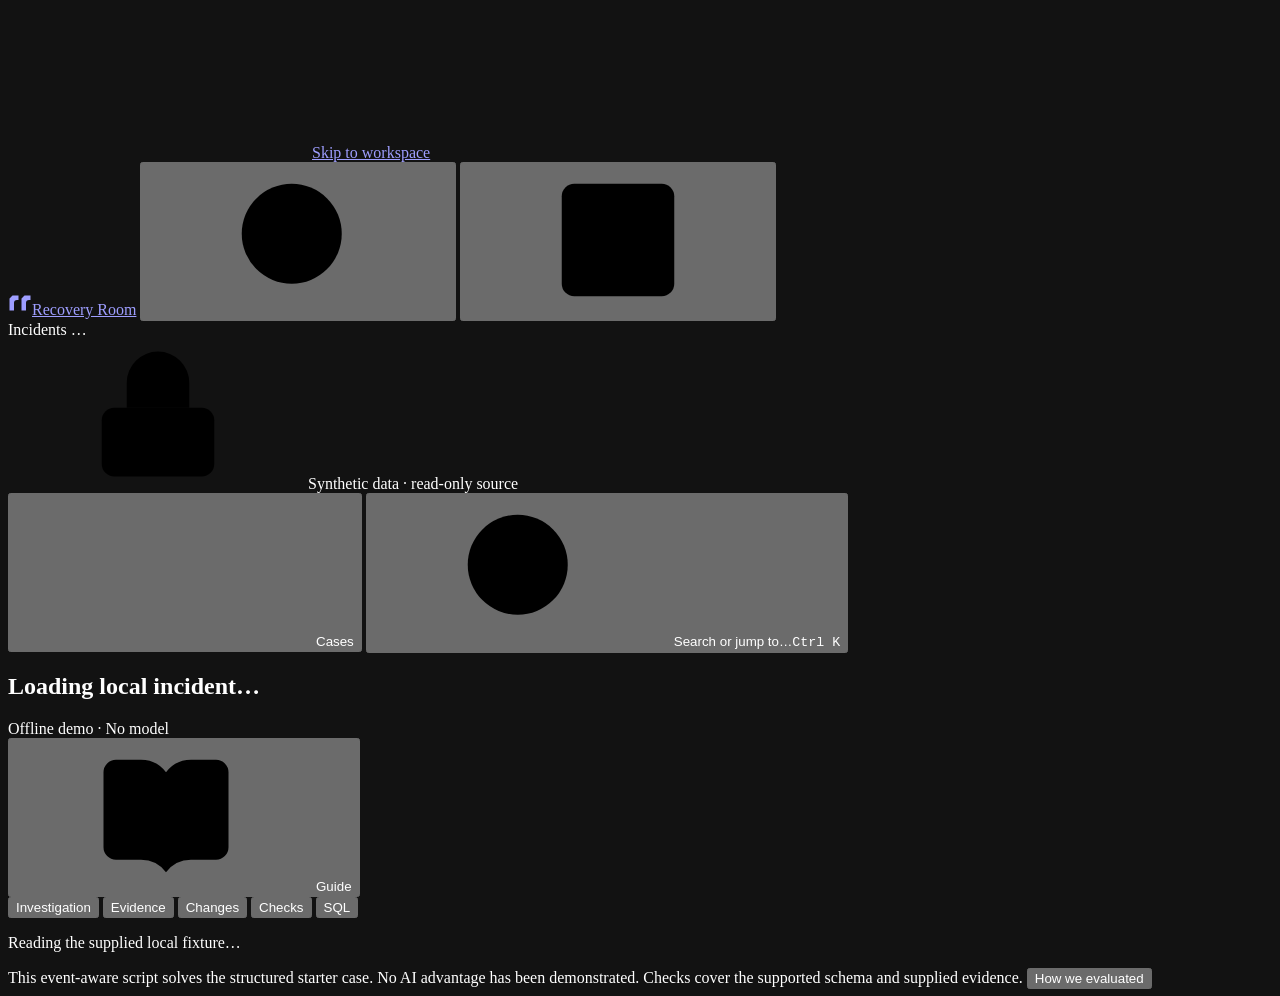
==== commit 960fb268: "Use the rr logo in the sidebar and favicon Integrates logo v1 (branding/recovery-room-logo-v1, chose" ====
--- a/recovery_room/web/index.html
+++ b/recovery_room/web/index.html
@@ -57,13 +57,13 @@
 OUT OF OR IN CONNECTION WITH THE SOFTWARE OR THE USE OR OTHER DEALINGS IN THE
 SOFTWARE.
 -->
-<svg class="sprite" aria-hidden="true" focusable="false"><symbol id="i-arrow-down" viewBox="0 0 24 24"><path d="M12 5v14" /><path d="m19 12-7 7-7-7" /></symbol><symbol id="i-ban" viewBox="0 0 24 24"><circle cx="12" cy="12" r="10" /><path d="M4.929 4.929 19.07 19.071" /></symbol><symbol id="i-check" viewBox="0 0 24 24"><path d="M20 6 9 17l-5-5" /></symbol><symbol id="i-circle-alert" viewBox="0 0 24 24"><circle cx="12" cy="12" r="10" /><line x1="12" x2="12" y1="8" y2="12" /><line x1="12" x2="12.01" y1="16" y2="16" /></symbol><symbol id="i-circle-check" viewBox="0 0 24 24"><circle cx="12" cy="12" r="10" /><path d="m16 9-5.5 5.5L8 12" /></symbol><symbol id="i-circle-x" viewBox="0 0 24 24"><circle cx="12" cy="12" r="10" /><path d="m15 9-6 6" /><path d="m9 9 6 6" /></symbol><symbol id="i-copy" viewBox="0 0 24 24"><rect width="14" height="14" x="8" y="8" rx="2" ry="2" /><path d="M4 16c-1.1 0-2-.9-2-2V4c0-1.1.9-2 2-2h10c1.1 0 2 .9 2 2" /></symbol><symbol id="i-corner-down-left" viewBox="0 0 24 24"><path d="M20 4v7a4 4 0 0 1-4 4H4" /><path d="m9 10-5 5 5 5" /></symbol><symbol id="i-database" viewBox="0 0 24 24"><ellipse cx="12" cy="5" rx="9" ry="3" /><path d="M3 5V19A9 3 0 0 0 21 19V5" /><path d="M3 12A9 3 0 0 0 21 12" /></symbol><symbol id="i-download" viewBox="0 0 24 24"><path d="M12 15V3" /><path d="M21 15v4a2 2 0 0 1-2 2H5a2 2 0 0 1-2-2v-4" /><path d="m7 10 5 5 5-5" /></symbol><symbol id="i-file-search" viewBox="0 0 24 24"><path d="M6 22a2 2 0 0 1-2-2V4a2 2 0 0 1 2-2h8a2.4 2.4 0 0 1 1.704.706l3.588 3.588A2.4 2.4 0 0 1 20 8v12a2 2 0 0 1-2 2z" /><path d="M14 2v5a1 1 0 0 0 1 1h5" /><circle cx="11.5" cy="14.5" r="2.5" /><path d="M13.3 16.3 15 18" /></symbol><symbol id="i-file-text" viewBox="0 0 24 24"><path d="M6 22a2 2 0 0 1-2-2V4a2 2 0 0 1 2-2h8a2.4 2.4 0 0 1 1.704.706l3.588 3.588A2.4 2.4 0 0 1 20 8v12a2 2 0 0 1-2 2z" /><path d="M14 2v5a1 1 0 0 0 1 1h5" /><path d="M10 9H8" /><path d="M16 13H8" /><path d="M16 17H8" /></symbol><symbol id="i-flask-conical" viewBox="0 0 24 24"><path d="M14 2v6a2 2 0 0 0 .245.96l5.51 10.08A2 2 0 0 1 18 22H6a2 2 0 0 1-1.755-2.96l5.51-10.08A2 2 0 0 0 10 8V2" /><path d="M6.453 15h11.094" /><path d="M8.5 2h7" /></symbol><symbol id="i-folder-open" viewBox="0 0 24 24"><path d="m6 14 1.5-2.9A2 2 0 0 1 9.24 10H20a2 2 0 0 1 1.94 2.5l-1.54 6a2 2 0 0 1-1.95 1.5H4a2 2 0 0 1-2-2V5a2 2 0 0 1 2-2h3.9a2 2 0 0 1 1.69.9l.81 1.2a2 2 0 0 0 1.67.9H18a2 2 0 0 1 2 2v2" /></symbol><symbol id="i-git-compare" viewBox="0 0 24 24"><circle cx="18" cy="18" r="3" /><circle cx="6" cy="6" r="3" /><path d="M13 6h3a2 2 0 0 1 2 2v7" /><path d="M11 18H8a2 2 0 0 1-2-2V9" /></symbol><symbol id="i-hash" viewBox="0 0 24 24"><line x1="4" x2="20" y1="9" y2="9" /><line x1="4" x2="20" y1="15" y2="15" /><line x1="10" x2="8" y1="3" y2="21" /><line x1="16" x2="14" y1="3" y2="21" /></symbol><symbol id="i-history" viewBox="0 0 24 24"><path d="M3 12a9 9 0 1 0 9-9 9.75 9.75 0 0 0-6.74 2.74L3 8" /><path d="M3 3v5h5" /><path d="M12 7v5l4 2" /></symbol><symbol id="i-info" viewBox="0 0 24 24"><circle cx="12" cy="12" r="10" /><path d="M12 16v-4" /><path d="M12 8h.01" /></symbol><symbol id="i-loader-circle" viewBox="0 0 24 24"><path d="M21 12a9 9 0 1 1-6.219-8.56" /></symbol><symbol id="i-package" viewBox="0 0 24 24"><path d="M11 21.73a2 2 0 0 0 2 0l7-4A2 2 0 0 0 21 16V8a2 2 0 0 0-1-1.73l-7-4a2 2 0 0 0-2 0l-7 4A2 2 0 0 0 3 8v8a2 2 0 0 0 1 1.73z" /><path d="M12 22V12" /><polyline points="3.29 7 12 12 20.71 7" /><path d="m7.5 4.27 9 5.15" /></symbol><symbol id="i-play" viewBox="0 0 24 24"><path d="M5 5a2 2 0 0 1 3.008-1.728l11.997 6.998a2 2 0 0 1 .003 3.458l-12 7A2 2 0 0 1 5 19z" /></symbol><symbol id="i-refresh-cw" viewBox="0 0 24 24"><path d="M3 12a9 9 0 0 1 9-9 9.75 9.75 0 0 1 6.74 2.74L21 8" /><path d="M21 3v5h-5" /><path d="M21 12a9 9 0 0 1-9 9 9.75 9.75 0 0 1-6.74-2.74L3 16" /><path d="M8 16H3v5" /></symbol><symbol id="i-scan-search" viewBox="0 0 24 24"><path d="M3 7V5a2 2 0 0 1 2-2h2" /><path d="M17 3h2a2 2 0 0 1 2 2v2" /><path d="M21 17v2a2 2 0 0 1-2 2h-2" /><path d="M7 21H5a2 2 0 0 1-2-2v-2" /><circle cx="12" cy="12" r="3" /><path d="m16 16-1.9-1.9" /></symbol><symbol id="i-search" viewBox="0 0 24 24"><path d="m21 21-4.34-4.34" /><circle cx="11" cy="11" r="8" /></symbol><symbol id="i-shield-check" viewBox="0 0 24 24"><path d="M20 13c0 5-3.5 7.5-7.66 8.95a1 1 0 0 1-.67-.01C7.5 20.5 4 18 4 13V6a1 1 0 0 1 1-1c2 0 4.5-1.2 6.24-2.72a1.17 1.17 0 0 1 1.52 0C14.51 3.81 17 5 19 5a1 1 0 0 1 1 1z" /><path d="m9 12 2 2 4-4" /></symbol><symbol id="i-triangle-alert" viewBox="0 0 24 24"><path d="m21.73 18-8-14a2 2 0 0 0-3.48 0l-8 14A2 2 0 0 0 4 21h16a2 2 0 0 0 1.73-3" /><path d="M12 9v4" /><path d="M12 17h.01" /></symbol><symbol id="i-x" viewBox="0 0 24 24"><path d="M18 6 6 18" /><path d="m6 6 12 12" /></symbol><symbol id="i-menu" viewBox="0 0 24 24"><path d="M4 5h16" /><path d="M4 12h16" /><path d="M4 19h16" /></symbol><symbol id="i-book-open" viewBox="0 0 24 24"><path d="M12 5v16" /><path d="M20.001 19A2 2 0 0022 17V5a2 2 0 00-1.999-2L16 3.002A5 5 0 0012 5a5 5 0 00-4-2H4a2 2 0 00-2 2v12a2 2 0 001.999 2H8a5 5 0 014 2 5 5 0 014-2z" /></symbol><symbol id="i-panel-left-close" viewBox="0 0 24 24"><rect width="18" height="18" x="3" y="3" rx="2" /><path d="M9 3v18" /><path d="m16 15-3-3 3-3" /></symbol><symbol id="i-panel-left-open" viewBox="0 0 24 24"><rect width="18" height="18" x="3" y="3" rx="2" /><path d="M9 3v18" /><path d="m14 9 3 3-3 3" /></symbol><symbol id="i-lock" viewBox="0 0 24 24"><rect width="18" height="11" x="3" y="11" rx="2" ry="2" /><path d="M7 11V7a5 5 0 0 1 10 0v4" /></symbol><symbol id="i-bot" viewBox="0 0 24 24"><path d="M12 8V4H8" /><rect width="16" height="12" x="4" y="8" rx="2" /><path d="M2 14h2" /><path d="M20 14h2" /><path d="M15 13v2" /><path d="M9 13v2" /></symbol><symbol id="i-pause" viewBox="0 0 24 24"><rect x="14" y="4" width="4" height="16" rx="1" /><rect x="6" y="4" width="4" height="16" rx="1" /></symbol><symbol id="i-skip-forward" viewBox="0 0 24 24"><polygon points="5 4 15 12 5 20 5 4" /><line x1="19" x2="19" y1="5" y2="19" /></symbol><symbol id="i-rotate-ccw" viewBox="0 0 24 24"><path d="M3 12a9 9 0 1 0 9-9 9.75 9.75 0 0 0-6.74 2.74L3 8" /><path d="M3 3v5h5" /></symbol><symbol id="i-wrench" viewBox="0 0 24 24"><path d="M14.7 6.3a1 1 0 0 0 0 1.4l1.6 1.6a1 1 0 0 0 1.4 0l3.106-3.105c.32-.322.863-.22.983.218a6 6 0 0 1-8.259 7.057l-7.91 7.91a1 1 0 0 1-2.999-3l7.91-7.91a6 6 0 0 1 7.057-8.259c.438.12.54.662.219.984z" /></symbol></svg>
+<svg class="sprite" aria-hidden="true" focusable="false"><symbol id="i-arrow-down" viewBox="0 0 24 24"><path d="M12 5v14" /><path d="m19 12-7 7-7-7" /></symbol><symbol id="i-ban" viewBox="0 0 24 24"><circle cx="12" cy="12" r="10" /><path d="M4.929 4.929 19.07 19.071" /></symbol><symbol id="i-check" viewBox="0 0 24 24"><path d="M20 6 9 17l-5-5" /></symbol><symbol id="i-chevron-right" viewBox="0 0 24 24"><path d="m9 18 6-6-6-6" /></symbol><symbol id="i-circle-alert" viewBox="0 0 24 24"><circle cx="12" cy="12" r="10" /><line x1="12" x2="12" y1="8" y2="12" /><line x1="12" x2="12.01" y1="16" y2="16" /></symbol><symbol id="i-circle-check" viewBox="0 0 24 24"><circle cx="12" cy="12" r="10" /><path d="m16 9-5.5 5.5L8 12" /></symbol><symbol id="i-circle-x" viewBox="0 0 24 24"><circle cx="12" cy="12" r="10" /><path d="m15 9-6 6" /><path d="m9 9 6 6" /></symbol><symbol id="i-copy" viewBox="0 0 24 24"><rect width="14" height="14" x="8" y="8" rx="2" ry="2" /><path d="M4 16c-1.1 0-2-.9-2-2V4c0-1.1.9-2 2-2h10c1.1 0 2 .9 2 2" /></symbol><symbol id="i-corner-down-left" viewBox="0 0 24 24"><path d="M20 4v7a4 4 0 0 1-4 4H4" /><path d="m9 10-5 5 5 5" /></symbol><symbol id="i-database" viewBox="0 0 24 24"><ellipse cx="12" cy="5" rx="9" ry="3" /><path d="M3 5V19A9 3 0 0 0 21 19V5" /><path d="M3 12A9 3 0 0 0 21 12" /></symbol><symbol id="i-download" viewBox="0 0 24 24"><path d="M12 15V3" /><path d="M21 15v4a2 2 0 0 1-2 2H5a2 2 0 0 1-2-2v-4" /><path d="m7 10 5 5 5-5" /></symbol><symbol id="i-file-search" viewBox="0 0 24 24"><path d="M6 22a2 2 0 0 1-2-2V4a2 2 0 0 1 2-2h8a2.4 2.4 0 0 1 1.704.706l3.588 3.588A2.4 2.4 0 0 1 20 8v12a2 2 0 0 1-2 2z" /><path d="M14 2v5a1 1 0 0 0 1 1h5" /><circle cx="11.5" cy="14.5" r="2.5" /><path d="M13.3 16.3 15 18" /></symbol><symbol id="i-file-text" viewBox="0 0 24 24"><path d="M6 22a2 2 0 0 1-2-2V4a2 2 0 0 1 2-2h8a2.4 2.4 0 0 1 1.704.706l3.588 3.588A2.4 2.4 0 0 1 20 8v12a2 2 0 0 1-2 2z" /><path d="M14 2v5a1 1 0 0 0 1 1h5" /><path d="M10 9H8" /><path d="M16 13H8" /><path d="M16 17H8" /></symbol><symbol id="i-flask-conical" viewBox="0 0 24 24"><path d="M14 2v6a2 2 0 0 0 .245.96l5.51 10.08A2 2 0 0 1 18 22H6a2 2 0 0 1-1.755-2.96l5.51-10.08A2 2 0 0 0 10 8V2" /><path d="M6.453 15h11.094" /><path d="M8.5 2h7" /></symbol><symbol id="i-folder-open" viewBox="0 0 24 24"><path d="m6 14 1.5-2.9A2 2 0 0 1 9.24 10H20a2 2 0 0 1 1.94 2.5l-1.54 6a2 2 0 0 1-1.95 1.5H4a2 2 0 0 1-2-2V5a2 2 0 0 1 2-2h3.9a2 2 0 0 1 1.69.9l.81 1.2a2 2 0 0 0 1.67.9H18a2 2 0 0 1 2 2v2" /></symbol><symbol id="i-git-compare" viewBox="0 0 24 24"><circle cx="18" cy="18" r="3" /><circle cx="6" cy="6" r="3" /><path d="M13 6h3a2 2 0 0 1 2 2v7" /><path d="M11 18H8a2 2 0 0 1-2-2V9" /></symbol><symbol id="i-hash" viewBox="0 0 24 24"><line x1="4" x2="20" y1="9" y2="9" /><line x1="4" x2="20" y1="15" y2="15" /><line x1="10" x2="8" y1="3" y2="21" /><line x1="16" x2="14" y1="3" y2="21" /></symbol><symbol id="i-history" viewBox="0 0 24 24"><path d="M3 12a9 9 0 1 0 9-9 9.75 9.75 0 0 0-6.74 2.74L3 8" /><path d="M3 3v5h5" /><path d="M12 7v5l4 2" /></symbol><symbol id="i-info" viewBox="0 0 24 24"><circle cx="12" cy="12" r="10" /><path d="M12 16v-4" /><path d="M12 8h.01" /></symbol><symbol id="i-loader-circle" viewBox="0 0 24 24"><path d="M21 12a9 9 0 1 1-6.219-8.56" /></symbol><symbol id="i-package" viewBox="0 0 24 24"><path d="M11 21.73a2 2 0 0 0 2 0l7-4A2 2 0 0 0 21 16V8a2 2 0 0 0-1-1.73l-7-4a2 2 0 0 0-2 0l-7 4A2 2 0 0 0 3 8v8a2 2 0 0 0 1 1.73z" /><path d="M12 22V12" /><polyline points="3.29 7 12 12 20.71 7" /><path d="m7.5 4.27 9 5.15" /></symbol><symbol id="i-play" viewBox="0 0 24 24"><path d="M5 5a2 2 0 0 1 3.008-1.728l11.997 6.998a2 2 0 0 1 .003 3.458l-12 7A2 2 0 0 1 5 19z" /></symbol><symbol id="i-refresh-cw" viewBox="0 0 24 24"><path d="M3 12a9 9 0 0 1 9-9 9.75 9.75 0 0 1 6.74 2.74L21 8" /><path d="M21 3v5h-5" /><path d="M21 12a9 9 0 0 1-9 9 9.75 9.75 0 0 1-6.74-2.74L3 16" /><path d="M8 16H3v5" /></symbol><symbol id="i-scan-search" viewBox="0 0 24 24"><path d="M3 7V5a2 2 0 0 1 2-2h2" /><path d="M17 3h2a2 2 0 0 1 2 2v2" /><path d="M21 17v2a2 2 0 0 1-2 2h-2" /><path d="M7 21H5a2 2 0 0 1-2-2v-2" /><circle cx="12" cy="12" r="3" /><path d="m16 16-1.9-1.9" /></symbol><symbol id="i-search" viewBox="0 0 24 24"><path d="m21 21-4.34-4.34" /><circle cx="11" cy="11" r="8" /></symbol><symbol id="i-shield-check" viewBox="0 0 24 24"><path d="M20 13c0 5-3.5 7.5-7.66 8.95a1 1 0 0 1-.67-.01C7.5 20.5 4 18 4 13V6a1 1 0 0 1 1-1c2 0 4.5-1.2 6.24-2.72a1.17 1.17 0 0 1 1.52 0C14.51 3.81 17 5 19 5a1 1 0 0 1 1 1z" /><path d="m9 12 2 2 4-4" /></symbol><symbol id="i-triangle-alert" viewBox="0 0 24 24"><path d="m21.73 18-8-14a2 2 0 0 0-3.48 0l-8 14A2 2 0 0 0 4 21h16a2 2 0 0 0 1.73-3" /><path d="M12 9v4" /><path d="M12 17h.01" /></symbol><symbol id="i-x" viewBox="0 0 24 24"><path d="M18 6 6 18" /><path d="m6 6 12 12" /></symbol><symbol id="i-menu" viewBox="0 0 24 24"><path d="M4 5h16" /><path d="M4 12h16" /><path d="M4 19h16" /></symbol><symbol id="i-book-open" viewBox="0 0 24 24"><path d="M12 5v16" /><path d="M20.001 19A2 2 0 0022 17V5a2 2 0 00-1.999-2L16 3.002A5 5 0 0012 5a5 5 0 00-4-2H4a2 2 0 00-2 2v12a2 2 0 001.999 2H8a5 5 0 014 2 5 5 0 014-2z" /></symbol><symbol id="i-panel-left-close" viewBox="0 0 24 24"><rect width="18" height="18" x="3" y="3" rx="2" /><path d="M9 3v18" /><path d="m16 15-3-3 3-3" /></symbol><symbol id="i-panel-left-open" viewBox="0 0 24 24"><rect width="18" height="18" x="3" y="3" rx="2" /><path d="M9 3v18" /><path d="m14 9 3 3-3 3" /></symbol><symbol id="i-lock" viewBox="0 0 24 24"><rect width="18" height="11" x="3" y="11" rx="2" ry="2" /><path d="M7 11V7a5 5 0 0 1 10 0v4" /></symbol><symbol id="i-bot" viewBox="0 0 24 24"><path d="M12 8V4H8" /><rect width="16" height="12" x="4" y="8" rx="2" /><path d="M2 14h2" /><path d="M20 14h2" /><path d="M15 13v2" /><path d="M9 13v2" /></symbol><symbol id="i-pause" viewBox="0 0 24 24"><rect x="14" y="4" width="4" height="16" rx="1" /><rect x="6" y="4" width="4" height="16" rx="1" /></symbol><symbol id="i-skip-forward" viewBox="0 0 24 24"><polygon points="5 4 15 12 5 20 5 4" /><line x1="19" x2="19" y1="5" y2="19" /></symbol><symbol id="i-rotate-ccw" viewBox="0 0 24 24"><path d="M3 12a9 9 0 1 0 9-9 9.75 9.75 0 0 0-6.74 2.74L3 8" /><path d="M3 3v5h5" /></symbol><symbol id="i-wrench" viewBox="0 0 24 24"><path d="M14.7 6.3a1 1 0 0 0 0 1.4l1.6 1.6a1 1 0 0 0 1.4 0l3.106-3.105c.32-.322.863-.22.983.218a6 6 0 0 1-8.259 7.057l-7.91 7.91a1 1 0 0 1-2.999-3l7.91-7.91a6 6 0 0 1 7.057-8.259c.438.12.54.662.219.984z" /></symbol></svg>
   <div id="progress" class="progress" hidden></div>
   <a class="skip" href="#content">Skip to workspace</a>
   <div class="app">
     <aside id="sidebar" class="sidebar" aria-label="Incidents">
       <div class="side-head">
-        <a class="brand" href="/" aria-label="Recovery Room home"><span class="brand-mark" aria-hidden="true">rr</span><span class="brand-name">Recovery Room</span></a>
+        <a class="brand" href="/" aria-label="Recovery Room home"><svg class="brand-mark" viewBox="0 0 64 64" width="24" height="24" fill="currentColor" aria-hidden="true" focusable="false"><path d="M4 52V20L12 12H28V24H24A8 8 0 0 0 16 32V52Z"/><path d="M36 52V20L44 12H60V24H56A8 8 0 0 0 48 32V52Z"/></svg><span class="brand-name">Recovery Room</span></a>
         <button class="icon-button side-icon" data-palette aria-haspopup="dialog" aria-controls="palette" aria-label="Search or jump to" title="Search or jump to · Ctrl K"><svg class="icon" aria-hidden="true" focusable="false"><use href="#i-search"></use></svg></button>
         <button class="icon-button side-icon rail-toggle" data-nav-rail aria-label="Collapse sidebar" title="Collapse sidebar · ["><svg class="icon" aria-hidden="true" focusable="false"><use href="#i-panel-left-close"></use></svg></button>
       </div>
@@ -78,6 +78,7 @@
       <header class="topbar">
         <button id="nav-toggle" class="nav-toggle" data-nav-toggle aria-controls="sidebar" aria-expanded="false"><svg class="icon" aria-hidden="true" focusable="false"><use href="#i-menu"></use></svg><span id="nav-toggle-label">Cases</span></button>
         <button class="palette-trigger" data-palette aria-haspopup="dialog" aria-controls="palette" aria-label="Search or jump to"><svg class="icon" aria-hidden="true" focusable="false"><use href="#i-search"></use></svg><span>Search or jump to…</span><kbd class="palette-key">Ctrl K</kbd></button>
+        <span id="demo-label" class="demo-label" hidden><span>Recorded demo</span><span class="demo-label-more"> · No live API calls</span></span>
       </header>
 
       <div id="welcome" class="welcome" hidden></div>
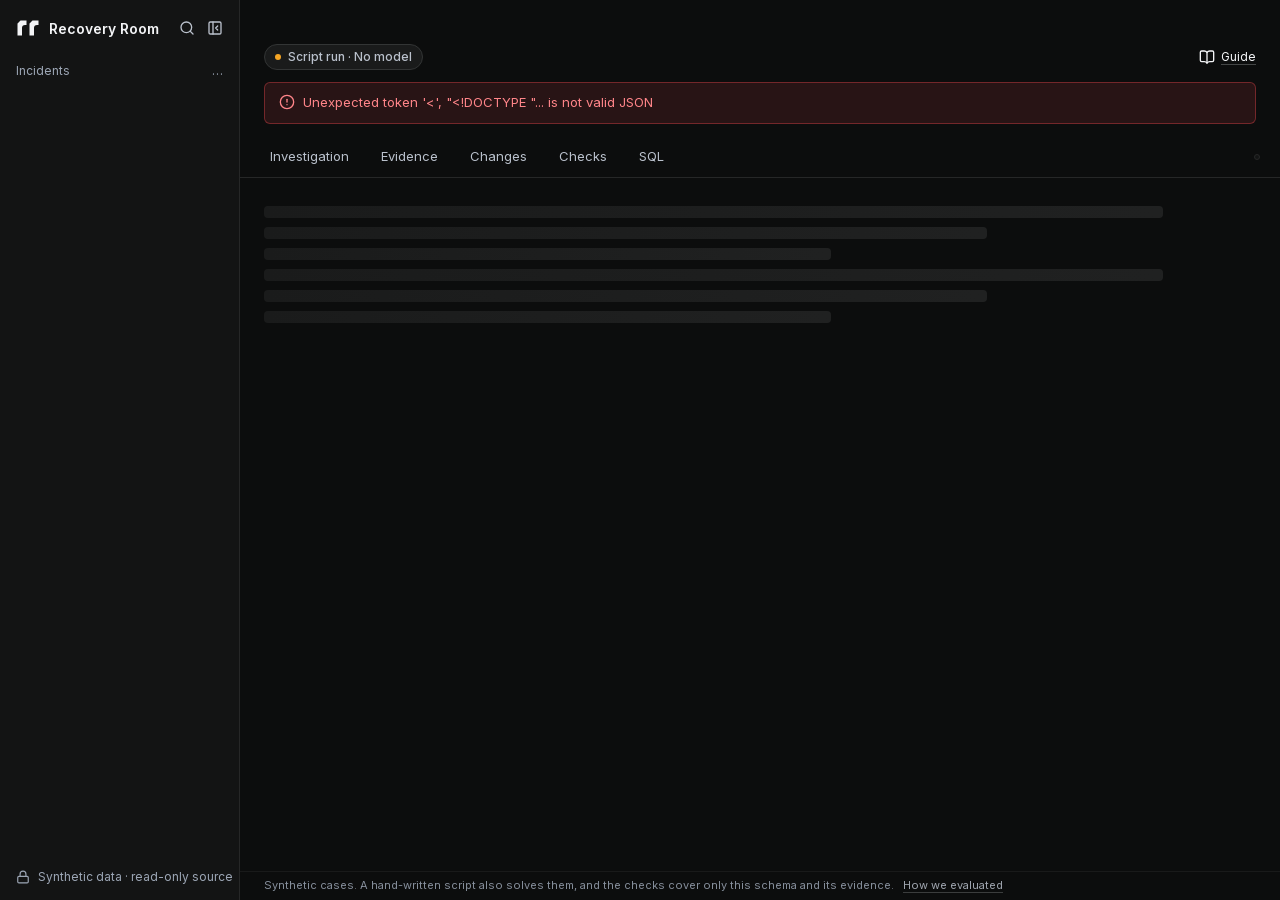
==== commit 841e4716: "Describe the recorded runs plainly instead of as a prototype Tab title Recovery Room; the public hea" ====
--- a/recovery_room/web/index.html
+++ b/recovery_room/web/index.html
@@ -5,7 +5,7 @@
   <meta name="viewport" content="width=device-width,initial-scale=1">
   <meta name="description" content="A local workbench for synthetic incident investigation and copy-only repair review.">
   <meta name="color-scheme" content="dark">
-  <title>Recovery Room · Local workbench</title>
+  <title>Recovery Room</title>
   <link rel="icon" href="/favicon.svg" type="image/svg+xml">
   <link rel="stylesheet" href="/style.css">
   <link rel="preload" href="/fonts/InterVariable.woff2" as="font" type="font/woff2" crossorigin>
@@ -90,7 +90,7 @@
         </div>
         <div id="header-actions" class="head-actions"></div>
         <div class="flow-row">
-          <span class="mode" id="mode-indicator">Offline demo · No model</span>
+          <span class="mode" id="mode-indicator">Script run · No model</span>
           <div id="incident-meta" class="meta"></div>
           <div class="flow-links">
             <button class="link small guide-toggle" data-open-guide aria-controls="context" aria-expanded="false"><svg class="icon" aria-hidden="true" focusable="false"><use href="#i-book-open"></use></svg><span>Guide</span></button>
@@ -121,7 +121,7 @@
         <aside id="context" class="context" aria-label="Details" tabindex="-1"></aside>
       </div>
 
-      <footer class="disclosure">This event-aware script solves the structured starter case. No AI advantage has been demonstrated. Checks cover the supported schema and supplied evidence. <button class="link" data-open-evaluation>How we evaluated</button></footer>
+      <footer class="disclosure">Synthetic cases. A hand-written script also solves them, and the checks cover only this schema and its evidence. <button class="link" data-open-evaluation>How we evaluated</button></footer>
     </div>
   </div>
 
--- a/style.css
+++ b/style.css
@@ -0,0 +1,1099 @@
+/* Recovery Room workbench: charcoal developer console. Tokens first; components read only tokens. */
+/* Inter 4.1 variable font, self-hosted (SIL Open Font License 1.1, see fonts/OFL.txt). */
+@font-face{font-family:"Inter";src:url("./fonts/InterVariable.woff2") format("woff2");font-weight:100 900;font-style:normal;font-display:swap}
+:root{
+  color-scheme:dark;
+  --bg:#0c0d0d;--surface:#131414;--raised:#1a1b1b;--hover:#202121;--line:#262727;--line-2:#333535;
+  --ink:#f3f4f6;--muted:#bac1cc;--faint:#9ca6b5;
+  --accent:#00e599;--accent-ink:#3ee6a8;--accent-soft:rgba(0,229,153,.09);--accent-line:rgba(0,229,153,.35);--on-accent:#0c0d0d;
+  --warn:#f5a524;--warn-ink:#f7b955;--warn-soft:rgba(245,165,36,.11);
+  --danger:#e5484d;--danger-ink:#ff8589;--danger-soft:rgba(229,72,77,.13);
+  --rec:#8fb0ff;--rec-soft:rgba(143,176,255,.1);--rec-line:rgba(143,176,255,.38);
+  --mark:rgba(245,165,36,.10);--mark-strong:rgba(245,165,36,.22);
+  --chart-preserved:#2b7a5d;--chart-base:#3b4642;--chart-neutral:#4a5250;
+  /* Lines: hairline rows, dividers, control borders, hover borders. */
+  --line-soft:#1c1d1d;--line-3:#444646;
+  --accent-hover:#2df0ad;--warn-line:rgba(245,165,36,.35);--danger-line:rgba(229,72,77,.4);
+  --scrim:rgba(0,0,0,.55);--shadow:rgba(0,0,0,.5);
+  /* Type: seven sizes. 11 badges and counts · 12 captions and meta · 13 interface text · 14 reading text ·
+     16 section headings · 20 page title · 28 key numbers. */
+  --fs-1:11px;--fs-2:12px;--fs-3:13px;--fs-4:14px;--fs-5:16px;--fs-6:20px;--fs-7:28px;
+  /* Corners: hairline marks, controls, cards, floating layers, pills (circles use 50%). */
+  --r-xs:2px;--r-sm:4px;--r-md:6px;--r-lg:10px;--r-pill:999px;
+  --sans:"Inter","Segoe UI Variable Text","Segoe UI",system-ui,-apple-system,"Helvetica Neue",sans-serif;
+  --mono:"Cascadia Code","Cascadia Mono",Consolas,ui-monospace,"SF Mono",monospace;
+  --tabs-h:41px;
+  /* Short, restrained motion; navigation updates immediately. */
+  --dur-1:100ms;--dur-2:160ms;--dur-3:180ms;
+  --ease-out:cubic-bezier(.2,.8,.2,1);--ease-spring:cubic-bezier(.2,.8,.2,1);
+  --s1:8px;--s2:12px;--s3:16px;--s4:24px;--s5:32px;
+  font:var(--fs-4)/1.5 var(--sans);
+}
+
+*{box-sizing:border-box}
+[hidden]{display:none!important}
+body{margin:0;background:var(--bg);color:var(--ink);-webkit-font-smoothing:antialiased}
+button,select,input{font:inherit;color:inherit}
+button{border:0;background:none;cursor:pointer;touch-action:manipulation;transition:background-color var(--dur-1),color var(--dur-1),border-color var(--dur-1),transform var(--dur-1) var(--ease-out),opacity var(--dur-1)}
+button:disabled{cursor:not-allowed;opacity:.45}
+button[aria-busy=true]{cursor:progress;opacity:.75}
+/* Tactile press on solid controls. */
+.primary:active:not(:disabled),.secondary:active:not(:disabled){transform:translateY(1px)}
+/* Lucide icons from the inline sprite; they inherit text colour. */
+.sprite{position:absolute;width:0;height:0;overflow:hidden}
+.icon{width:16px;height:16px;flex:none;fill:none;stroke:currentColor;stroke-width:2;stroke-linecap:round;stroke-linejoin:round;vertical-align:-3px}
+.spin{animation:spin .9s linear infinite}
+@keyframes spin{to{transform:rotate(360deg)}}
+kbd{display:inline-flex;align-items:center;gap:2px;padding:0 5px;min-width:18px;height:18px;border:1px solid var(--line-2);border-bottom-width:2px;border-radius:var(--r-sm);background:var(--raised);color:var(--muted);font:var(--fs-1)/1 var(--mono)}
+kbd .icon{width:12px;height:12px}
+a{color:inherit}
+:focus-visible{outline:2px solid var(--accent);outline-offset:2px;border-radius:var(--r-sm)}
+.sr-only{position:absolute;width:1px;height:1px;padding:0;margin:-1px;overflow:hidden;clip:rect(0 0 0 0);white-space:nowrap;border:0}
+.skip{position:fixed;left:12px;top:-60px;z-index:50;padding:8px 12px;border-radius:var(--r-sm);background:var(--raised);border:1px solid var(--line-2)}
+.skip:focus{top:12px}
+.mono,code{font-family:var(--mono);font-size:var(--fs-2)}
+.num{font-variant-numeric:tabular-nums}
+.muted{color:var(--muted)}
+.faint{color:var(--faint)}
+.small{font-size:var(--fs-3)}
+.caption{font-size:var(--fs-2);color:var(--faint)}
+.eyebrow{font-size:var(--fs-2);letter-spacing:.02em;color:var(--faint)}
+
+/* App frame */
+.app{--side-default:240px;position:relative;display:grid;grid-template-columns:var(--side-w,var(--side-default)) minmax(0,1fr);height:100dvh;min-height:0;overflow:hidden}
+/* Sidebar splitter: invisible until hovered, focused or dragged; then a thin neutral line on the edge. */
+.resizer{position:absolute;top:0;bottom:0;left:calc(var(--side-w,var(--side-default)) - 4px);z-index:5;width:8px;cursor:col-resize;touch-action:none;border-radius:0}
+.resizer:before{content:"";position:absolute;top:0;bottom:0;left:3px;width:2px;background:var(--faint);opacity:0;transition:opacity var(--dur-2) var(--ease-out)}
+.resizer:hover:before{opacity:.45;transition-delay:.12s}
+.app.resizing .resizer:before{opacity:.8;transition:none}
+.resizer:focus-visible{outline:0}
+.resizer:focus-visible:before{background:var(--accent);opacity:1}
+.app.resizing{cursor:col-resize;user-select:none}
+.app.resizing .sidebar,.app.resizing .main{pointer-events:none}
+.main{display:flex;flex-direction:column;min-width:0;min-height:0;height:100%;overflow:hidden}
+
+/* Sidebar */
+.sidebar{position:relative;height:100%;min-height:0;overflow:auto;display:flex;flex-direction:column;padding:12px 8px 12px;border-right:1px solid var(--line);background:var(--surface)}
+.sidebar>*{flex-shrink:0}
+/* Sidebar: quiet chrome. One line per row, colour only in small status glyphs, a lighter fill for the current row. */
+.side-head{display:flex;align-items:center;gap:2px;height:32px;margin:0 0 14px;padding:0 4px 0 8px}
+.brand{flex:1;min-width:0;display:flex;align-items:center;gap:9px;color:var(--ink);text-decoration:none;font-size:var(--fs-4);font-weight:600;white-space:nowrap}
+.brand-mark{display:block;flex:none;width:24px;height:24px}
+.side-icon{width:28px;height:28px;color:var(--faint)}
+.side-icon .icon{width:16px;height:16px}
+.side-label{display:flex;justify-content:space-between;height:26px;align-items:center;margin:0;padding:0 8px;font-size:var(--fs-2);color:var(--faint)}
+#cases{position:relative;display:flex;flex-direction:column;gap:0}
+.case{position:relative;display:flex;align-items:center;gap:6px;width:100%;height:32px;padding:0 8px 0 4px;border-radius:var(--r-md);border:0;color:var(--muted);text-align:left;font-size:var(--fs-3);line-height:1}
+/* The case spine: one line through every case's ring, drawn as the segments between rings. */
+.case::before,.case::after,.tree::before{content:'';position:absolute;left:32.5px;width:2px;background:var(--line-2);pointer-events:none}
+.case::before{top:0;height:calc(50% - 9px)}
+.case::after{top:calc(50% + 9px);bottom:0}
+#cases>.case:first-child::before,#cases>.case:last-child::after{display:none}
+.case-ix{flex:none;width:16px;font:var(--fs-1)/1 var(--mono);color:var(--faint);text-align:right}
+.case.active .case-ix{color:var(--muted)}
+.case.active .ring{border-radius:50%;box-shadow:0 0 0 2px var(--raised),0 0 0 3.5px var(--accent-line)}
+.case-strip{display:inline-flex;flex:none;gap:2px}
+.case-strip i{width:5px;height:10px;border-radius:var(--r-xs);background:var(--chart-neutral)}
+.case-strip i.t-ok{background:var(--accent)}
+.case-strip i.t-warn{background:var(--warn)}
+.case-strip i.t-danger{background:var(--danger)}
+.case-strip i.t-empty{background:none;box-shadow:inset 0 0 0 1px var(--faint)}
+.case:hover:not(:disabled){background:var(--hover);color:var(--ink)}
+.case.active{background:var(--raised);color:var(--ink)}
+.case.loading .ring{animation:pulse 1.1s ease-in-out infinite}
+.case-title{flex:1;min-width:0;overflow:hidden;text-overflow:ellipsis;white-space:nowrap}
+.ring{flex:none;display:block}
+.ring-track{fill:none;stroke:var(--line-2);stroke-width:1.4}
+.ring.none .ring-track{stroke-dasharray:2.2 2}
+.ring.ok .ring-track{stroke:var(--accent-line)}
+.ring.ok path{fill:var(--accent)}
+.ring.warn .ring-track{stroke:var(--warn)}
+.ring.warn rect,.ring.warn circle:not(.ring-track){fill:var(--warn)}
+.ring.danger .ring-track{stroke:var(--danger)}
+.ring.danger rect,.ring.danger circle:not(.ring-track){fill:var(--danger)}
+/* The open case's attempts hang off a thin neutral tree line. */
+/* The open case's attempts: a branch off the spine (x 33.5) at x 53.5 that rejoins it, lit to the attempt on screen.
+   Folding and unfolding are animated from app.js (foldPlay), and skipped when reduced motion is preferred. */
+.tree{position:relative;margin:0;padding:0 0 14px}
+.tree::before{top:0;bottom:0}
+.tree-fork,.tree-merge{position:absolute;left:0;width:60px;height:14px;fill:none;stroke:var(--line-2);stroke-width:2;stroke-linecap:round;pointer-events:none}
+.tree-fork{top:0}
+.tree-merge{bottom:0}
+.tree.has-current .tree-fork{stroke:var(--accent)}
+.attempt{position:relative;display:flex;align-items:center;gap:6px;width:100%;height:28px;padding:0 8px 0 64px;border-radius:var(--r-md);border:0;color:var(--muted);text-align:left;font-size:var(--fs-3);white-space:nowrap}
+.attempt::before,.attempt::after{content:'';position:absolute;left:52.5px;width:2px;background:var(--line-2);pointer-events:none}
+.attempt::before{top:0;height:50%}
+.attempt::after{top:50%;bottom:0}
+.tree>.attempt:first-of-type::before{display:none}
+.attempt.lit::before,.attempt.lit::after,.attempt.current::before{background:var(--accent)}
+.att-dot{position:absolute;z-index:1;left:48.5px;top:50%;width:10px;height:10px;margin-top:-5px;border-radius:50%;box-sizing:border-box;border:2px solid var(--surface);background:var(--chart-neutral)}
+.att-dot.t-ok{background:var(--accent)}
+.att-dot.t-warn{background:var(--warn)}
+.att-dot.t-danger{background:var(--danger)}
+.att-dot.t-empty{background:var(--surface);box-shadow:inset 0 0 0 1.5px var(--faint)}
+.attempt.current .att-dot{box-shadow:0 0 0 1.5px var(--accent)}
+.attempt.current .att-dot.t-empty{box-shadow:inset 0 0 0 1.5px var(--faint),0 0 0 1.5px var(--accent)}
+.attempt:hover{background:var(--hover);color:var(--ink)}
+.attempt.current{background:var(--raised);color:var(--ink);font-weight:500}
+.attempt-icon{flex:none;width:14px;height:14px;color:var(--faint)}
+.attempt-icon.tone-ok{color:var(--accent-ink)}
+.attempt-icon.tone-warn{color:var(--warn-ink)}
+.attempt-icon.tone-danger{color:var(--danger-ink)}
+.attempt-label{flex:1;min-width:0;overflow:hidden;text-overflow:ellipsis}
+.attempt-meta{flex:none;margin-left:auto;font:var(--fs-1) var(--mono);color:var(--faint);font-variant-numeric:tabular-nums}
+.attempt-meta.warn{color:var(--warn-ink)}
+.warn-chip{border-color:var(--warn-line);color:var(--warn-ink)}
+.link.small{font-size:var(--fs-2)}
+.side-footer{display:flex;align-items:center;gap:8px;margin-top:auto;padding:10px 8px 2px;font-size:var(--fs-2);color:var(--faint);white-space:nowrap}
+.side-footer .icon{flex:none;width:14px;height:14px}
+
+/* Header */
+.topbar{display:none;justify-content:space-between;align-items:center;gap:12px;height:48px;padding:0 24px;border-bottom:1px solid var(--line);font-size:var(--fs-2);color:var(--faint)}
+.nav-toggle{display:none;align-items:center;gap:7px;flex:none;height:30px;padding:0 10px;border:1px solid var(--line);border-radius:var(--r-sm);background:var(--surface);color:var(--ink);font-size:var(--fs-3);white-space:nowrap}
+.nav-toggle:hover{border-color:var(--line-2)}
+.nav-toggle[aria-expanded=true]{border-color:var(--accent-line)}
+.mode{display:inline-flex;align-items:center;padding:3px 10px;border-radius:var(--r-pill);border:1px solid var(--line-2);background:var(--raised);color:var(--muted);font-size:var(--fs-2);font-weight:500;white-space:nowrap}
+.mode:before{content:'';width:6px;height:6px;margin-right:7px;border-radius:50%;background:var(--warn)}
+.mode.unverified{border-color:var(--line-2);background:var(--raised);color:var(--muted)}
+.mode.unverified:before{background:var(--muted)}
+/* Recorded model runs use a distinct cool tone so they never read as the offline script or as live. */
+.mode.recorded{border-color:var(--line-2);background:var(--raised);color:var(--ink)}
+.mode.recorded:before{background:var(--rec)}
+/* Run source: the right end of the tab bar, since it changes what every tab shows. */
+.source-switch{display:inline-flex;flex:none;gap:2px;padding:2px;border:1px solid var(--line);border-radius:var(--r-md);background:var(--surface)}
+.source-switch button{display:inline-flex;align-items:center;gap:7px;padding:4px 10px;border-radius:var(--r-sm);color:var(--muted);font-size:var(--fs-3);white-space:nowrap}
+.source-switch button:hover{color:var(--ink)}
+.source-switch button[aria-pressed=true]{background:var(--raised);color:var(--ink);box-shadow:inset 0 0 0 1px var(--line-2)}
+.source-switch button[data-source=recorded][aria-pressed=true]{color:var(--rec);box-shadow:inset 0 0 0 1px var(--rec-line);background:var(--rec-soft)}
+.source-switch .count{font-size:var(--fs-1)}
+/* Header: the title, its status and the actions; then one line of context (mode, progress, links). */
+.incident-head{display:grid;grid-template-columns:minmax(0,1fr) auto;align-items:center;gap:10px var(--s4);padding:14px var(--s4) 12px}
+/* Title and its status read as one line, like a pull request title and its state. */
+.title-row{display:flex;flex-wrap:wrap;align-items:center;gap:6px 12px;min-width:0}
+.title-status{display:inline-flex;flex-wrap:wrap;align-items:center;gap:6px}
+h1{margin:0;font-size:var(--fs-6);line-height:1.25;font-weight:600;letter-spacing:-.018em;text-wrap:balance}
+/* Second row: the mode label, then progress (or recording facts), then Guide and Run details. */
+.flow-row{grid-column:1/-1;display:flex;flex-wrap:wrap;align-items:center;gap:8px 16px;min-width:0}
+.flow-links{display:flex;flex-wrap:wrap;align-items:center;gap:6px 16px;margin-left:auto}
+.meta{display:flex;flex-wrap:wrap;align-items:center;gap:6px;min-width:0}
+/* Progress steps */
+.steps{display:flex;flex-wrap:wrap;align-items:center;gap:4px 0;margin:0;padding:0;list-style:none}
+.steps>li{display:flex;align-items:center}
+.steps>li+li:before{content:'';width:14px;height:1px;margin:0 4px;background:var(--line-2)}
+.steps>li.done+li:before{background:var(--accent-line)}
+.step{display:inline-flex;align-items:center;gap:7px;padding:2px 8px 2px 2px;border-radius:var(--r-pill);color:var(--faint);text-align:left;line-height:1.2;white-space:nowrap}
+button.step:hover{background:var(--hover);color:var(--ink)}
+.step-dot{display:grid;place-items:center;flex:none;width:20px;height:20px;border-radius:50%;border:1px solid var(--line-2);background:var(--surface);color:var(--muted);font:600 var(--fs-1)/1 var(--mono)}
+.step-dot .icon{width:12px;height:12px;stroke-width:2.5}
+.step-label{font-size:var(--fs-3);font-weight:500;color:var(--muted)}
+.step-sub{font-size:var(--fs-2);color:var(--faint)}
+.step.upcoming,.step.off{opacity:.7}
+.step.done .step-dot{border-color:var(--accent-line);background:var(--accent-soft);color:var(--accent-ink)}
+.step.current .step-dot{border-color:var(--accent);background:var(--accent);color:var(--on-accent);box-shadow:0 0 0 3px var(--accent-soft)}
+.step.current .step-label,.step.open .step-label{color:var(--ink)}
+.step.open .step-dot{border-color:var(--accent-line);color:var(--accent-ink)}
+.step.warn .step-dot{border-color:var(--warn-line);background:var(--warn-soft);color:var(--warn-ink)}
+.step.warn .step-sub{color:var(--warn-ink)}
+.step.danger .step-dot{border-color:var(--danger-line);background:var(--danger-soft);color:var(--danger-ink)}
+.step.danger .step-sub{color:var(--danger-ink)}
+.status{display:inline-flex;align-items:center;gap:6px;padding:2px 9px;border-radius:var(--r-pill);background:var(--raised);border:1px solid var(--line-2);font-size:var(--fs-2);font-weight:500;color:var(--muted)}
+.status:before{content:'';width:6px;height:6px;border-radius:50%;background:currentColor}
+.status.ok{color:var(--accent-ink);border-color:var(--accent-line);background:var(--accent-soft)}
+.status.warn{color:var(--warn-ink);border-color:var(--warn-line);background:var(--warn-soft)}
+.status.danger{color:var(--danger-ink);border-color:var(--danger-line);background:var(--danger-soft)}
+.chip{padding:2px 0;border:0;color:var(--muted);font-size:var(--fs-2);white-space:nowrap}
+.meta .chip+.chip:before{content:'·';margin-right:8px;color:var(--faint)}
+.chip.mono{font-size:var(--fs-1)}
+.head-actions{display:flex;flex-wrap:wrap;align-items:center;justify-content:flex-end;gap:8px}
+.run-details{font-size:var(--fs-3);color:var(--muted)}
+.run-details[open]{flex-basis:100%;max-width:760px;margin-top:4px}
+.run-details>summary{width:fit-content;cursor:pointer;text-underline-offset:3px}
+.run-details[open]>summary{margin-bottom:8px;color:var(--ink)}
+/* Wide screens: Run details opens as a panel under its link instead of pushing the header down. */
+@media(min-width:901px){
+  .run-details{position:relative}
+  .run-details[open]{flex-basis:auto;max-width:none;margin-top:0}
+  .run-details[open]>summary{margin-bottom:0}
+  .run-details>div{position:absolute;top:calc(100% + 8px);right:0;z-index:20;width:min(560px,60vw)}
+  .run-details .run-facts{margin:0;background:var(--raised);border-color:var(--line-2);box-shadow:0 14px 36px var(--shadow)}
+}
+.run-facts{display:grid;grid-template-columns:auto minmax(0,1fr);gap:8px 14px;padding:12px 14px;margin:0 0 10px;border:1px solid var(--line);border-radius:var(--r-md);background:var(--surface)}
+.run-facts dt{color:var(--faint)}
+.run-facts dd{margin:0;overflow-wrap:anywhere}
+#notice{display:flex;align-items:flex-start;gap:8px;margin:0 24px 12px;padding:10px 14px;border-radius:var(--r-md);border:1px solid var(--danger-line);background:var(--danger-soft);color:var(--danger-ink);font-size:var(--fs-3);animation:rise var(--dur-2) var(--ease-out)}
+#notice .icon{margin-top:1px}
+
+/* Tabs */
+.tabbar{display:flex;flex:none;align-items:center;gap:12px;padding-right:20px;border-bottom:1px solid var(--line);background:var(--bg)}
+.tabs{position:relative;z-index:5;display:flex;flex:none;gap:12px;height:var(--tabs-h);padding:0 20px;border-bottom:1px solid var(--line);background:var(--bg);overflow-x:auto;scrollbar-width:none}
+.tabbar>.tabs{flex:1;min-width:0;border-bottom:0}
+/* The header and tab bar adapt to their own width (the sidebar can be dragged wider), not the screen's.
+   Containment makes a stacking context, so the header sits above the tab bar for the Run details panel. */
+@media(min-width:901px){
+  .incident-head{container:head / inline-size;position:relative;z-index:6}
+  .tabbar{container:tabbar / inline-size}
+}
+@container head (max-width:880px){
+  /* New investigation becomes an icon button; its name stays in the tooltip and for assistive tech. */
+  .head-actions .secondary[data-action=investigate]{width:36px;padding:0;justify-content:center}
+  .head-actions .secondary[data-action=investigate]>span{position:absolute;width:1px;height:1px;overflow:hidden;clip:rect(0 0 0 0);white-space:nowrap}
+}
+@container head (max-width:860px){
+  /* Steps keep their dots; the current step and any step that needs attention keep their words. */
+  .steps>li:not(.current):not(:has(.step-sub)) .step-label{position:absolute;width:1px;height:1px;overflow:hidden;clip:rect(0 0 0 0);white-space:nowrap}
+  .steps>li:not(.current):not(:has(.step-sub)) .step{padding:2px}
+  .steps>li+li:before{width:10px;margin:0 2px}
+}
+@container tabbar (max-width:1030px){ .source-switch .long{display:none} }
+@container tabbar (max-width:1000px){ .source-switch .icon{display:none} .tabs{gap:4px} }
+@container tabbar (max-width:870px){ .tabs [role=tab] .icon{display:none} }
+.tabs [role=tab]{display:inline-flex;align-items:center;gap:7px;padding:0 10px;margin-bottom:-1px;color:var(--muted);font-size:var(--fs-3);white-space:nowrap}
+.tabs [role=tab] .icon{opacity:.7;transition:opacity var(--dur-1)}
+.tabs [role=tab]:hover{color:var(--ink)}
+.tabs [role=tab][aria-selected=true]{color:var(--ink);font-weight:500}
+.tabs [role=tab][aria-selected=true] .icon{opacity:1;color:var(--ink)}
+/* One indicator follows the selected tab. */
+.tab-ind{position:absolute;left:0;bottom:0;height:2px;width:var(--w,0);transform:translateX(var(--x,0));border-radius:var(--r-xs);background:var(--accent);pointer-events:none;transition:transform var(--dur-3) var(--ease-out),width var(--dur-3) var(--ease-out)}
+.tabs [role=tab]:focus-visible{outline-offset:-2px}
+.count{padding:0 3px;background:none;border:0;color:var(--faint);font:var(--fs-2)/18px var(--sans);font-variant-numeric:tabular-nums}
+.count.bad{color:var(--danger-ink);border-color:var(--danger-line)}
+
+/* Workspace */
+/* The details column opens for a selection or the guide; otherwise the workspace takes the full width. */
+.workspace{flex:1;display:grid;grid-template-columns:minmax(0,1fr) 360px;align-items:stretch;min-height:0;overflow:hidden}
+.workspace.ctx-closed{grid-template-columns:minmax(0,1fr)}
+.workspace.ctx-closed>.context{display:none}
+.guide-toggle[aria-expanded=true]{color:var(--ink)}
+.panel{min-width:0;min-height:0;height:100%;overflow:auto;overscroll-behavior:contain;padding:var(--s4) var(--s4) var(--s5);scrollbar-gutter:stable}
+.panel,.package{scroll-margin-top:calc(var(--tabs-h) + 12px)}
+.panel:focus{outline:none}
+.panel[aria-busy=true]{opacity:.55;transition:opacity .15s}
+.context{position:relative;height:100%;min-height:0;overflow:auto;overscroll-behavior:contain;border-left:1px solid var(--line);background:var(--surface)}
+.context:focus{outline:none}
+.ctx-head{position:sticky;top:0;z-index:1;display:flex;justify-content:space-between;align-items:center;gap:8px;height:41px;padding:0 14px 0 16px;border-bottom:1px solid var(--line);background:var(--surface)}
+.ctx-body,.ctx-empty{padding:14px 16px 24px}
+.ctx-empty h2{font-size:var(--fs-4);margin:0 0 4px}
+.ctx-title{margin:0;font-size:var(--fs-5);font-weight:600;word-break:break-all}
+.ctx-status{display:flex;flex-wrap:wrap;align-items:center;gap:8px;margin:10px 0}
+.ctx-keep{margin:10px 0;font-size:var(--fs-3);color:var(--muted)}
+.ctx-keep p{margin:4px 0 0}
+.ctx-body h3{margin:20px 0 8px}
+.ctx-body .secondary{margin-top:14px}
+.icon-button{display:grid;place-items:center;width:26px;height:26px;border-radius:var(--r-sm);color:var(--muted);font-size:var(--fs-5)}
+.icon-button:hover{background:var(--hover);color:var(--ink)}
+
+/* Type and blocks */
+h2{margin:0;font-size:var(--fs-5);font-weight:600;letter-spacing:-.01em}
+h3{margin:var(--s4) 0 var(--s2);font-size:var(--fs-4);font-weight:600}
+h4{margin:0;font-size:var(--fs-3);font-weight:600}
+.section-heading{display:flex;flex-wrap:wrap;align-items:center;justify-content:space-between;gap:var(--s1) var(--s2);margin-bottom:var(--s2)}
+.row-head{display:flex;flex-wrap:wrap;align-items:baseline;justify-content:space-between;gap:6px 12px;margin:26px 0 8px}
+.row-head h3,.row-head h4{margin:0}
+.lede{margin:0 0 var(--s3);color:var(--muted);font-size:var(--fs-4);line-height:1.6;max-width:72ch}
+.pill{display:inline-block;padding:1px 8px;border-radius:var(--r-pill);border:1px solid var(--line-2);background:none;color:var(--muted);font-size:var(--fs-2);font-weight:500;white-space:nowrap}
+.pill.ok{color:var(--accent-ink);border-color:var(--accent-line)}
+.pill.warn{color:var(--warn-ink);border-color:var(--warn-line)}
+.pill.danger{color:var(--danger-ink);border-color:var(--danger-line)}
+.metrics{display:flex;flex-wrap:wrap;gap:var(--s2) 0;margin:var(--s2) 0 var(--s3)}
+.metric{flex:1 1 130px;min-width:0;padding:0 var(--s3);border-left:1px solid var(--line)}
+.metric:first-child{padding-left:0;border-left:0}
+.metric strong{display:block;font:600 var(--fs-6)/1.2 var(--sans);letter-spacing:-.01em;font-variant-numeric:tabular-nums;white-space:nowrap}
+.metric span{display:block;margin-top:2px;font-size:var(--fs-2);color:var(--faint)}
+.callout{margin:var(--s2) 0;padding:var(--s2) var(--s3);border-radius:var(--r-md);border:0;background:var(--surface);font-size:var(--fs-3);line-height:1.6;overflow-wrap:anywhere}
+.callout.success{background:var(--accent-soft)}
+.callout.stop{background:var(--warn-soft)}
+.assurance{display:flex;flex-wrap:wrap;gap:4px var(--s3);margin:0 0 var(--s1);padding:0;list-style:none}
+.assurance li{display:inline-flex;align-items:center;gap:7px;color:var(--muted);font-size:var(--fs-3)}
+.assurance li:before{content:'';flex:none;width:6px;height:6px;border-radius:50%;background:var(--accent)}
+.assurance li.fail{color:var(--danger-ink)}
+.assurance li.fail:before{background:var(--danger)}
+.assurance.stacked{flex-direction:column;align-items:flex-start;margin-top:14px}
+.empty{padding:48px 8px;text-align:center;color:var(--muted)}
+.empty-icon{width:28px;height:28px;margin-bottom:10px;color:var(--faint);stroke-width:1.5}
+.empty h2{color:var(--ink);margin-bottom:6px}
+.empty p{max-width:52ch;margin:0 auto;font-size:var(--fs-3)}
+details.fold{margin-top:22px;border-top:1px solid var(--line);padding-top:12px}
+details.fold>summary{cursor:pointer;color:var(--muted);font-size:var(--fs-3)}
+details.fold>summary:hover{color:var(--ink)}
+pre{max-height:280px;overflow:auto;margin:8px 0;padding:10px 12px;border-radius:var(--r-sm);border:1px solid var(--line);background:var(--bg);font:var(--fs-2)/1.6 var(--mono);white-space:pre-wrap;overflow-wrap:anywhere}
+
+/* Buttons */
+.primary{min-height:36px;padding:0 14px;border-radius:var(--r-sm);background:var(--accent);color:var(--on-accent);font-weight:600;font-size:var(--fs-3)}
+.primary:hover:not(:disabled){background:var(--accent-hover)}
+.secondary,.download{padding:6px 12px;border-radius:var(--r-sm);border:1px solid var(--line-2);background:var(--raised);color:var(--ink);font-size:var(--fs-3)}
+.secondary{min-height:36px;padding-top:0;padding-bottom:0}
+.secondary:hover:not(:disabled),.download:hover{background:var(--hover);border-color:var(--line-3)}
+.download{display:flex;align-items:flex-start;gap:9px;text-align:left}
+.download>.icon{margin-top:2px;color:var(--muted)}
+.download-text{display:flex;flex-direction:column;gap:2px}
+.download strong{font-weight:500;font-family:var(--mono);font-size:var(--fs-2)}
+.download-text>span{font-size:var(--fs-2);color:var(--faint)}
+.download[aria-busy=true]>.icon{animation:nudge .8s var(--ease-out) infinite}
+@keyframes nudge{50%{transform:translateY(2px)}}
+.primary,.secondary,.link,.toggle{display:inline-flex;align-items:center;gap:6px}
+.download-row{display:flex;flex-wrap:wrap;gap:8px;margin:10px 0}
+.link{padding:0;color:var(--ink);text-decoration:underline;text-decoration-color:var(--line-3);text-underline-offset:3px}
+.link:hover{text-decoration-color:var(--faint)}
+.busy{animation:pulse 1.1s ease-in-out infinite}
+
+/* Tables */
+.scroll-table{position:relative;max-height:none;overflow:auto;border:0;border-top:1px solid var(--line);border-bottom:1px solid var(--line);border-radius:0;background:transparent}
+table{width:100%;border-collapse:collapse;font-size:var(--fs-3)}
+th,td{padding:8px 10px;text-align:left;border-bottom:1px solid var(--line);vertical-align:middle}
+th{position:sticky;top:0;z-index:1;background:var(--surface);font-size:var(--fs-2);font-weight:500;color:var(--muted)}
+.purchase-cell{display:flex;flex-wrap:wrap;align-items:baseline;gap:2px 8px;min-width:150px}
+.purchase-cell strong{font-weight:500;color:var(--ink)}
+.purchase-cell>span{font-size:var(--fs-2);color:var(--muted);white-space:nowrap}
+.id-link{cursor:pointer;color:var(--muted);padding:2px 0;white-space:nowrap;text-decoration:underline;text-decoration-color:var(--line-3);text-underline-offset:3px}
+.id-link.cancelled{color:var(--warn-ink)}
+.id-link:hover{text-decoration-color:currentColor}
+tbody tr:last-child td{border-bottom:0}
+tr.sel{cursor:pointer}
+tr.sel:hover td{background:var(--hover)}
+tr.sel:focus-visible{outline:2px solid var(--accent);outline-offset:-2px}
+tr.selected td{background:var(--accent-soft)}
+.sym{display:inline-block;width:14px;font:600 var(--fs-3) var(--mono);text-align:center}
+.sym.mod{color:var(--warn-ink)}
+.sym.same{color:var(--faint)}
+.before{color:var(--faint)}
+.after{color:var(--accent-ink)}
+.cancelled{color:var(--warn-ink)}
+.citations{display:inline-flex;flex-wrap:wrap;gap:4px 12px;align-items:baseline;white-space:nowrap}
+.citation{padding:0;color:var(--muted);font:var(--fs-2) var(--mono);text-decoration:underline;text-decoration-color:var(--line-3);text-underline-offset:3px}
+.citation:hover{color:var(--ink);text-decoration-color:var(--faint)}
+
+/* Investigation */
+.calls{margin:0;padding:0;list-style:none;border:1px solid var(--line);border-radius:var(--r-md);background:var(--surface)}
+.calls li+li{border-top:1px solid var(--line)}
+.call>summary{display:flex;align-items:center;gap:10px;padding:7px 12px;cursor:pointer;list-style:none}
+.call>summary::-webkit-details-marker{display:none}
+.call>summary:hover{background:var(--hover)}
+.call .idx{font:var(--fs-1) var(--mono);color:var(--faint)}
+.call .tool{padding:1px 7px;border-radius:var(--r-sm);background:var(--raised);border:1px solid var(--line-2);color:var(--ink)}
+.call .arg{flex:1;min-width:0;overflow:hidden;text-overflow:ellipsis;white-space:nowrap;color:var(--muted)}
+.call .ok{font-size:var(--fs-1);color:var(--faint)}
+.call pre{margin:0 12px 10px}
+.id-grid{display:flex;flex-wrap:wrap;gap:6px}
+.id-chip{padding:3px 8px;border-radius:var(--r-sm);border:1px solid var(--line-2);background:var(--raised);color:var(--muted)}
+.id-chip:hover{color:var(--ink);background:var(--hover)}
+.id-chip.selected{border-color:var(--warn);color:var(--warn-ink);background:var(--warn-soft)}
+
+/* Evidence log viewer */
+.log-head{margin-bottom:10px}
+.segmented{display:inline-flex;flex-wrap:wrap;gap:2px;padding:2px;border:1px solid var(--line);border-radius:var(--r-md);background:var(--surface)}
+.segmented button{display:inline-flex;align-items:center;gap:7px;padding:5px 10px;border-radius:var(--r-sm);color:var(--muted);font-size:var(--fs-3);font-variant-numeric:tabular-nums}
+.segmented button:hover{color:var(--ink)}
+.segmented button[aria-pressed=true]{background:var(--raised);color:var(--ink);box-shadow:inset 0 0 0 1px var(--line-2)}
+.segmented .count{font-size:var(--fs-1)}
+.log-tools,.diff-tools{display:flex;flex-wrap:wrap;align-items:center;gap:8px;margin-bottom:8px}
+.search{position:relative;flex:1 1 220px;max-width:420px}
+.search>.icon{position:absolute;left:10px;top:50%;margin-top:-8px;color:var(--faint);pointer-events:none}
+.search>kbd{position:absolute;right:8px;top:50%;margin-top:-9px;pointer-events:none}
+.search input{padding-left:32px!important;padding-right:32px!important}
+.search input,.goto input,.filter select{width:100%;padding:6px 10px;border-radius:var(--r-sm);border:1px solid var(--line-2);background:var(--surface);font:var(--fs-3) var(--sans);transition:border-color var(--dur-1),box-shadow var(--dur-1)}
+.search input:focus,.goto input:focus{outline:none;border-color:var(--accent-line);box-shadow:0 0 0 3px var(--accent-soft)}
+.search input::placeholder{color:var(--faint)}
+.goto{display:flex;align-items:center;gap:6px;font-size:var(--fs-2);color:var(--muted)}
+.goto input{width:80px;font-family:var(--mono)}
+.toggle{display:inline-flex;align-items:center;gap:6px;padding:5px 10px;border-radius:var(--r-sm);border:1px solid var(--line-2);color:var(--muted);font-size:var(--fs-2)}
+.toggle .dot{width:6px;height:6px;border-radius:50%;background:var(--accent)}
+.toggle[aria-pressed=true]{color:var(--ink);border-color:var(--accent-line);background:var(--accent-soft)}
+#ev-count{margin-left:auto;font-variant-numeric:tabular-nums}
+.log{position:relative;height:clamp(300px,calc(100vh - 330px),900px);overflow:auto;border:1px solid var(--line);border-radius:var(--r-md);background:var(--surface);font:var(--fs-2)/1.6 var(--mono)}
+.log:focus-visible{outline-offset:-2px}
+.log-row{display:grid;grid-template-columns:56px minmax(0,1fr);border-bottom:1px solid var(--line-soft);cursor:pointer}
+.log-row:hover{background:var(--hover)}
+.log-row .ln{position:relative;padding:3px 12px 3px 0;text-align:right;color:var(--faint);user-select:none}
+.log-row .lt{padding:3px 12px 3px 4px;white-space:pre-wrap;overflow-wrap:anywhere}
+.log-row.cited .ln{color:var(--muted)}
+.log-row.cited .ln:before{content:'';position:absolute;left:10px;top:11px;width:5px;height:5px;border-radius:50%;background:var(--accent)}
+.log-row.pair{background:var(--mark)}
+.log-row.active{box-shadow:inset 0 0 0 1px var(--accent-line)}
+.log-row.selected{background:var(--mark-strong)}
+.log-row.selected .ln{color:var(--warn-ink)}
+.line-tag{grid-column:2;padding:0 12px 4px 4px;font:var(--fs-2) var(--sans);color:var(--warn-ink)}
+.log-empty{padding:28px 16px;text-align:center;color:var(--faint);font-family:var(--sans)}
+.foot{margin:8px 2px 0;font-size:var(--fs-2);color:var(--faint)}
+mark{background:var(--warn-soft);color:var(--warn-ink);border-radius:var(--r-xs);box-shadow:0 0 0 1px var(--warn-line)}
+.tok-key{color:var(--faint)}
+.tok-str{color:var(--muted)}
+.tok-kw{color:var(--ink);font-weight:600}
+.tok-comment{color:var(--faint);font-style:italic}
+
+/* Changes (diff) */
+.failed{margin:12px 0;padding:10px 14px;border-radius:var(--r-md);border:1px solid var(--danger-line);background:var(--danger-soft)}
+.failed h3{margin:0 0 6px;color:var(--danger-ink)}
+.failed ul{margin:0;padding:0;list-style:none}
+.failed li{padding:4px 0}
+.failed .group{margin-right:8px;font-size:var(--fs-1);color:var(--faint)}
+.diff{margin-top:var(--s4);border-top:1px solid var(--line);padding-top:var(--s3)}
+.diff-head{display:flex;flex-wrap:wrap;justify-content:space-between;align-items:flex-end;gap:10px;margin-bottom:var(--s1)}
+.diff-head h3{margin:0}
+.diff-counts{display:flex;flex-wrap:wrap;gap:6px;font-size:var(--fs-2);font-variant-numeric:tabular-nums}
+.diff-counts span{padding:0 10px 0 0;border:0;border-right:1px solid var(--line)}
+.diff-counts .mod{color:var(--warn-ink)}
+.diff-counts .same{color:var(--faint)}
+.filter{display:flex;align-items:center;gap:8px;font-size:var(--fs-2);color:var(--muted)}
+.filter select{width:auto;cursor:pointer}
+.group-head{display:flex;flex-wrap:wrap;align-items:baseline;gap:4px 12px;margin:18px 0 8px}
+.group-head h4{font:600 var(--fs-2) var(--mono);color:var(--ink)}
+/* Repair package: one card listing what a reviewer downloads, with the fingerprints it is pinned to. */
+/* Review boxes (Changes and Checks): one bordered box per subject, a header row, then rows. */
+.rv-box{margin:0 0 var(--s3);border:1px solid var(--line);border-radius:var(--r-md);background:var(--surface)}
+.rv-box-head{display:flex;flex-wrap:wrap;align-items:flex-start;gap:4px var(--s2);padding:var(--s2) var(--s3)}
+.rv-state{flex:none;display:grid;place-items:center;width:20px;height:20px;margin-top:1px}
+.rv-state .icon{width:18px;height:18px}
+.rv-state.ok{color:var(--accent-ink)}
+.rv-state.danger{color:var(--danger-ink)}
+.rv-title{flex:1 1 200px;min-width:0}
+.rv-title h2{margin:0;font-size:var(--fs-5);font-weight:600;line-height:1.35}
+.rv-title .caption{margin:2px 0 0}
+.rv-box-head>.link{flex:none;margin:2px 0 0 auto}
+/* One row per subject the test touched, in the compared runs' row style; each opens its section below. */
+.rv-rows{margin:0;padding:0;list-style:none;border-top:1px solid var(--line)}
+.rv-rows li+li{border-top:1px solid var(--line)}
+.rv-row{display:flex;flex-wrap:wrap;align-items:center;gap:4px var(--s1);width:100%;min-height:40px;padding:8px var(--s3);border-radius:0;text-align:left;color:var(--ink);font-size:var(--fs-3)}
+.rv-row:hover{background:var(--hover)}
+.rv-row:focus-visible{outline:2px solid var(--accent);outline-offset:-2px}
+.rv-row-icon{flex:none;width:15px;height:15px;color:var(--faint)}
+.rv-row-name{min-width:8.5em;font-weight:600}
+.rv-move{font:var(--fs-2) var(--mono);font-variant-numeric:tabular-nums;color:var(--ink)}
+.rv-row-note{font-size:var(--fs-2);color:var(--muted)}
+.rv-row-go{flex:none;width:14px;height:14px;color:var(--faint)}
+.rv-row:hover .rv-row-go{color:var(--ink)}
+.rv-fails{padding:var(--s1) var(--s3);border-top:1px solid var(--danger-line);background:var(--danger-soft);border-radius:0 0 var(--r-md) var(--r-md)}
+.rv-fails h3{margin:var(--s1) 0 0;font-size:var(--fs-3);font-weight:600;color:var(--danger-ink)}
+.rv-box-row{display:flex;flex-wrap:wrap;align-items:center;gap:var(--s1) var(--s2);padding:var(--s2) var(--s3);border-top:1px solid var(--line)}
+.rv-box-row>div{flex:1 1 260px;display:flex;flex-direction:column;gap:2px;min-width:0}
+.rv-box-row strong{font-size:var(--fs-3);font-weight:600}
+.rv-box-row.ok strong{color:var(--accent-ink)}
+.rv-box-row.warn strong{color:var(--warn-ink)}
+.rv-box-row.danger strong{color:var(--danger-ink)}
+.rv-files{margin-top:var(--s3)}
+.rv-file>summary{display:flex;flex-wrap:wrap;align-items:center;gap:4px var(--s1);padding:10px var(--s3);border-radius:var(--r-md);cursor:pointer;list-style:none}
+.rv-file>summary::-webkit-details-marker{display:none}
+.rv-file>summary:hover{background:var(--hover)}
+.rv-file>summary h3{margin:0;font-size:var(--fs-4);font-weight:600;color:var(--ink)}
+.rv-file>summary .chev{width:14px;height:14px;color:var(--faint);transition:transform var(--dur-1)}
+.rv-file[open]>summary{border-bottom:1px solid var(--line);border-radius:var(--r-md) var(--r-md) 0 0}
+.rv-file[open]>summary .chev{transform:rotate(90deg)}
+.rv-count{font-size:var(--fs-2);color:var(--muted);font-variant-numeric:tabular-nums}
+.rv-file-tools{display:flex;flex-wrap:wrap;align-items:center;gap:var(--s1) var(--s2);padding:var(--s2) var(--s3) 0}
+.rv-file>.table-note,.rv-file>.group-head{margin-left:var(--s3);margin-right:var(--s3)}
+.rv-file>.table-note{margin-top:var(--s2)}
+.rv-file .scroll-table{border-bottom:0}
+.rv-file th:first-child,.rv-file td:first-child{padding-left:var(--s3)}
+.rv-file th:last-child,.rv-file td:last-child{padding-right:var(--s3)}
+.rv-file td:has(>.sym.mod){white-space:nowrap}
+.rv-file .before{color:var(--faint)}
+.rv-file .after{color:var(--warn-ink)}
+.rv-file>details.fold{margin:0;padding:10px var(--s3);border-top:1px solid var(--line)}
+.rv-file>details.fold[open]>summary{margin-bottom:var(--s1)}
+.rv-file>details.fold .scroll-table{margin:0 calc(-1 * var(--s3))}
+.check-list{margin:0 0 var(--s3);border:1px solid var(--line);border-radius:var(--r-md);background:var(--surface)}
+.checks.check-list>li{margin:0;padding:10px var(--s3);border-radius:0;border-top:1px solid var(--line)}
+.checks.check-list>li:first-child{border-top:0;border-radius:var(--r-md) var(--r-md) 0 0}
+.checks.check-list>li:last-child{border-radius:0 0 var(--r-md) var(--r-md)}
+.checks.check-list>li:only-child{border-radius:var(--r-md)}
+.checks.check-list>li.fail{background:var(--danger-soft)}
+.check-line{display:flex;flex-wrap:wrap;align-items:baseline;gap:2px var(--s1)}
+.check-tag{font-size:var(--fs-1);color:var(--faint)}
+.rv-fails .check-list{margin:var(--s1) 0;border-color:var(--danger-line)}
+.rv-fails .checks.check-list>li.fail{background:var(--surface)}
+.package{margin-top:28px;border:1px solid var(--line-2);border-radius:var(--r-md);background:var(--surface)}
+.package:focus-visible{outline-offset:3px}
+.package-head{display:flex;align-items:flex-start;justify-content:space-between;gap:12px;padding:14px 16px 12px}
+.package-head h3{display:flex;align-items:center;gap:8px;margin:0;font-size:var(--fs-4);font-weight:600;color:var(--ink)}
+.package-head h3 .icon{width:16px;height:16px;color:var(--muted)}
+.package-head p{margin:3px 0 0 24px;font-size:var(--fs-3);color:var(--muted)}
+.package-head .pill{margin-top:1px}
+.package-files{margin:0;padding:0;list-style:none;border-top:1px solid var(--line)}
+.package-files li+li{border-top:1px solid var(--line)}
+.package-file{display:grid;grid-template-columns:112px minmax(0,1fr) auto;align-items:center;gap:14px;width:100%;min-height:42px;padding:8px 16px;border-radius:0;text-align:left;color:var(--ink)}
+.package-file:hover{background:var(--hover)}
+.package-file:focus-visible{outline-offset:-2px;border-radius:0}
+.package-name{font-size:var(--fs-3);font-weight:500}
+.package-note{font-size:var(--fs-3);color:var(--muted)}
+.package-file>.icon{width:15px;height:15px;color:var(--faint)}
+.package-file:hover>.icon,.package-file:focus-visible>.icon{color:var(--accent-ink)}
+.package-file[aria-busy=true]>.icon{color:var(--accent-ink);animation:nudge .8s var(--ease-out) infinite}
+.package-empty{margin:0;padding:12px 16px;border-top:1px solid var(--line);font-size:var(--fs-3);color:var(--muted)}
+.package-foot{display:flex;flex-wrap:wrap;align-items:center;justify-content:space-between;gap:10px 16px;padding:10px 16px;border-top:1px solid var(--line)}
+.package-pin{flex:1 1 320px;margin:0;font-size:var(--fs-2);line-height:1.5;color:var(--faint)}
+.package-pin .mono{color:var(--muted)}
+.package-foot .secondary{min-height:30px;font-size:var(--fs-3)}
+.ctx-note{display:flex;align-items:flex-start;gap:7px;margin:0 0 10px;padding:8px 10px;border-radius:var(--r-sm);background:var(--raised);font-size:var(--fs-3);line-height:1.5;color:var(--muted)}
+.ctx-note .link{font-size:inherit}
+.ctx-note .icon{flex:none;width:14px;height:14px;margin-top:2px;color:var(--faint)}
+
+/* Checks */
+.status-cards{display:grid;grid-template-columns:repeat(2,minmax(0,1fr));gap:10px;margin:12px 0}
+.status-card{display:flex;flex-direction:column;gap:3px;padding:12px 14px;border-radius:var(--r-md);border:1px solid var(--line);background:var(--surface)}
+.status-card strong{font-size:var(--fs-4);font-weight:600}
+.status-card .secondary{align-self:flex-start;margin-top:7px}
+.status-card.ok strong{color:var(--accent-ink)}
+.status-card.warn{border-color:var(--warn-line)}
+.status-card.warn strong{color:var(--warn-ink)}
+.status-card.danger{border-color:var(--danger-line)}
+.status-card.danger strong{color:var(--danger-ink)}
+.check-groups{display:block;margin:20px 0}
+.check-group{padding:14px 0;border-radius:0;border:0;border-top:1px solid var(--line);background:none}
+.check-group.has-fail{border-color:var(--danger-line);background:var(--danger-soft)}
+.check-group-head{display:flex;justify-content:space-between;align-items:baseline;gap:8px;margin-bottom:4px}
+.checks{margin:0;padding:0;list-style:none}
+.checks li{display:grid;grid-template-columns:16px 1fr;gap:10px;padding:9px 8px;margin:0 -8px;border-radius:var(--r-sm);font-size:var(--fs-3)}
+.checks li.sel{cursor:pointer}
+.checks li.sel:hover{background:var(--hover)}
+.checks li.selected{background:var(--accent-soft)}
+.checks li strong{font-weight:500}
+.checks li.fail strong{color:var(--danger-ink)}
+.check-icon{color:var(--accent-ink);font-weight:600}
+.check-icon.cancelled{color:var(--danger-ink)}
+.check-detail{margin-top:2px;font-size:var(--fs-3);color:var(--faint)}
+.check-diag{display:block;margin-top:2px;font-variant-numeric:tabular-nums;color:var(--danger-ink)}
+/* The checker's own explanation, in Details */
+.diag-rule{display:flex;align-items:flex-start;gap:7px;margin:0 0 10px;font-size:var(--fs-3);line-height:1.5;color:var(--muted)}
+.diag-rule .icon{flex:none;width:14px;height:14px;margin-top:2px;color:var(--faint)}
+.diag-related{line-height:1.7}
+.context .scroll-table th,.context .scroll-table td{padding:7px 8px}
+.diag-sum{display:block;font-size:var(--fs-1);color:var(--faint);font-variant-numeric:tabular-nums;white-space:nowrap}
+.diag-related .caption{margin-right:4px}
+@media(min-width:901px){
+  .checks li{grid-template-columns:16px minmax(180px,250px) minmax(0,1fr);align-items:baseline;padding:7px 8px}
+  .checks li>div{display:contents}
+  .checks li .check-detail{margin-top:0}
+  .checks.check-list>li{grid-template-columns:16px minmax(180px,250px) minmax(0,1fr) auto;padding:9px var(--s3)}
+  .check-list .check-line{display:contents}
+  .check-list .check-detail{grid-column:3;grid-row:1}
+  .check-list .check-tag{grid-column:4;grid-row:1;justify-self:end;white-space:nowrap}
+}
+
+/* SQL */
+.sql-head{display:flex;flex-wrap:wrap;justify-content:space-between;align-items:flex-end;gap:10px;margin-bottom:6px}
+.sql-head h2{margin-top:2px}
+.sql-actions{display:flex;flex-wrap:wrap;gap:6px}
+.code{max-height:calc(100vh - 300px);min-height:240px;overflow:auto;margin-top:10px;border:1px solid var(--line);border-radius:var(--r-md);background:var(--surface);font:var(--fs-2)/1.6 var(--mono)}
+.code-line{display:flex;min-width:max-content}
+.code-line .ln{position:sticky;left:0;flex:none;width:52px;padding:0 12px 0 0;text-align:right;color:var(--faint);background:var(--surface);user-select:none}
+.code-line .lt{padding-right:16px;white-space:pre}
+
+/* Context panel content */
+table.fields{width:100%;margin:6px 0;border:1px solid var(--line);border-radius:var(--r-sm);border-collapse:separate;border-spacing:0;overflow:hidden;font-size:var(--fs-2);white-space:normal}
+table.fields th,table.fields td{padding:5px 8px;vertical-align:top;border-bottom:1px solid var(--line)}
+table.fields tr:last-child th,table.fields tr:last-child td{border-bottom:0}
+table.fields tbody th{position:static;width:34%;background:var(--surface);color:var(--faint);font:var(--fs-2) var(--mono)}
+table.fields thead th{position:static}
+table.fields td{overflow-wrap:anywhere}
+table.fields td.same{color:var(--muted)}
+table.fields tr.changed th{color:var(--ink)}
+table.fields td.before{background:var(--danger-soft);color:var(--danger-ink)}
+table.fields td.after{background:var(--accent-soft);color:var(--accent-ink)}
+.cite{margin:8px 0;border:1px solid var(--line);border-radius:var(--r-sm);background:var(--bg)}
+.cite.focus{border-color:var(--warn-line)}
+.cite-head{display:flex;flex-wrap:wrap;align-items:center;gap:8px;padding:6px 10px;border-bottom:1px solid var(--line)}
+.cite .line-tag{padding:0}
+.cite-line{margin:0;border:0;border-radius:0;background:transparent;max-height:200px}
+.ctx-body>.cite-line{border:1px solid var(--line);border-radius:var(--r-sm);background:var(--bg)}
+
+.disclosure{flex:none;padding:6px 24px 7px;border-top:1px solid var(--line-soft);font-size:var(--fs-1);line-height:1.4;color:var(--faint);opacity:.85}
+.disclosure .demo-note{color:var(--muted);font-weight:600}
+
+/* Recorded run: provenance banner, mismatch warning and the step timeline. */
+.rec-banner{display:flex;align-items:flex-start;gap:10px;margin:0 0 16px;padding:10px 14px;border:1px solid var(--rec-line);border-radius:var(--r-md);background:var(--rec-soft);color:var(--rec)}
+.rec-banner>.icon{margin-top:2px}
+.rec-banner strong{display:block;font-weight:600;letter-spacing:.01em}
+.rec-banner span{display:block;font-size:var(--fs-2);color:var(--muted)}
+.rec-banner.compact{align-items:center;padding:6px 12px}
+.rec-banner.compact>div{display:flex;flex-wrap:wrap;align-items:baseline;gap:2px 10px}
+.rec-banner.compact strong,.rec-banner.compact span{display:inline}
+/* Wide screens: the header already shows the recording label, model and date on every tab. */
+@media(min-width:901px){ .rec-banner{display:none} }
+.rec-observation{display:flex;align-items:center;gap:7px;margin:-4px 0 14px;font-size:var(--fs-3);color:var(--muted)}
+.rec-observation .icon{flex:none;width:14px;height:14px;color:var(--rec)}
+.run-numbers{margin:14px 0 18px}
+.fold-note{margin:8px 0}
+.rec-warning{display:flex;align-items:flex-start;gap:8px}
+.rec-warning .icon{flex:none;margin-top:2px;color:var(--warn-ink)}
+.rec-loading{padding:8px 0}
+.ref-text{color:var(--muted);overflow-wrap:anywhere}
+.run-warn{padding-left:12px;font-size:var(--fs-1);color:var(--warn-ink)}
+.tl-tools{display:flex;flex-wrap:wrap;align-items:center;justify-content:space-between;gap:8px;margin:16px 0 10px}
+.timeline{position:relative;margin:0;padding:0 0 0 28px;list-style:none}
+.timeline:before{content:'';position:absolute;left:11px;top:6px;bottom:6px;width:1px;background:var(--line-2)}
+.tl-item{position:relative;margin:0 0 8px}
+.tl-dot{position:absolute;left:-28px;top:7px;display:grid;place-items:center;width:23px;height:23px;border-radius:50%;border:1px solid var(--line-2);background:var(--bg);color:var(--muted)}
+.tl-dot .icon{width:13px;height:13px}
+.tl-assistant .tl-dot{color:var(--rec);border-color:var(--rec-line)}
+.tl-call.rejected .tl-dot{color:var(--danger-ink);border-color:var(--danger-line)}
+.tl-card{border:0;border-bottom:1px solid var(--line);border-radius:0;background:none}
+.tl-call.rejected .tl-card{border-color:var(--danger-line)}
+.tl-call.pending .tl-card{border-style:dashed}
+.tl-head{display:flex;flex-wrap:wrap;align-items:center;gap:6px 10px;padding:8px 12px;cursor:default;list-style:none}
+details.tl-card>.tl-head{cursor:pointer}
+details.tl-card>.tl-head::-webkit-details-marker{display:none}
+details.tl-card>.tl-head:hover{background:var(--hover)}
+.tl-no{font:var(--fs-1) var(--mono);color:var(--faint)}
+.tl-kind{font-size:var(--fs-2);color:var(--rec)}
+.tl-head .tool{padding:0;background:none;border:0;color:var(--ink)}
+.tl-arg{flex:1;min-width:0;overflow:hidden;text-overflow:ellipsis;white-space:nowrap;color:var(--muted)}
+.tl-text{margin:0;padding:0 12px 10px;white-space:pre-wrap;overflow-wrap:anywhere;font-size:var(--fs-3);line-height:1.6}
+.tl-detail{padding:2px 12px 12px;border-top:1px solid var(--line)}
+.tl-detail h4{margin:12px 0 6px;font-size:var(--fs-2);color:var(--muted)}
+.tl-detail .tl-text{padding:0}
+.tl-sql{white-space:pre-wrap}
+.tl-error{display:flex;gap:9px;margin-top:10px;padding:9px 12px;border-radius:var(--r-sm);border:1px solid var(--danger-line);background:var(--danger-soft);color:var(--danger-ink)}
+.tl-error .icon{flex:none;margin-top:2px}
+.tl-error p{margin:2px 0 0;color:var(--ink);overflow-wrap:anywhere}
+.tl-checks{display:flex;flex-wrap:wrap;gap:4px 12px;margin:0;padding:0;list-style:none;font-size:var(--fs-2);color:var(--muted)}
+.tl-checks li{display:inline-flex;align-items:center;gap:5px}
+.tl-checks li .icon{width:13px;height:13px;color:var(--accent-ink)}
+.tl-checks li.fail .icon{color:var(--danger-ink)}
+.tl-lines{border:1px solid var(--line);border-radius:var(--r-sm);background:var(--bg);font:var(--fs-2)/1.55 var(--mono)}
+.tl-line{display:grid;grid-template-columns:minmax(120px,auto) minmax(0,1fr);gap:10px;padding:3px 10px;border-bottom:1px solid var(--line-soft)}
+.tl-line:last-child{border-bottom:0}
+.tl-line .lt{white-space:pre-wrap;overflow-wrap:anywhere;color:var(--muted)}
+.tl-empty{padding:18px 12px;color:var(--faint)}
+
+/* Details panel: icon in the heading, content glides in when the selection changes. */
+.ctx-head .eyebrow{display:inline-flex;align-items:center;gap:7px}
+.ctx-body.enter{animation:slide-in var(--dur-2) var(--ease-out)}
+.ctx-empty{text-align:left}
+.ctx-empty .empty-icon{margin-bottom:6px}
+
+/* Top progress bar while local requests run; delayed so quick requests never flash. */
+.progress{position:fixed;inset:0 0 auto 0;z-index:60;height:2px;overflow:hidden;opacity:0;animation:fade var(--dur-1) 160ms forwards}
+.progress:before{content:'';position:absolute;top:0;bottom:0;width:35%;background:linear-gradient(90deg,transparent,var(--accent),transparent);animation:progress 1.1s var(--ease-out) infinite}
+@keyframes progress{from{left:-35%}to{left:100%}}
+
+/* Skeletons keep the layout's shape while content loads. */
+.skeleton-stack{display:flex;flex-direction:column;gap:9px;padding:4px 0}
+.title-skeleton{width:min(320px,60vw);height:20px;margin:4px 0}
+.skeleton{display:block;height:12px;border-radius:var(--r-sm);background:linear-gradient(90deg,var(--raised) 0%,var(--hover) 45%,var(--raised) 90%);background-size:220% 100%;animation:shimmer 1.3s linear infinite}
+.skeleton:nth-child(3n+1){width:92%}.skeleton:nth-child(3n+2){width:74%}.skeleton:nth-child(3n){width:58%}
+@keyframes shimmer{from{background-position:120% 0}to{background-position:-120% 0}}
+.log-loading{padding:12px 16px}
+.code-loading{padding:12px 16px}
+.code-loading .caption{display:flex;align-items:center;gap:8px;margin:0 0 10px}
+.cite-line .skeleton-stack{padding:8px 10px}
+
+/* Toasts: transient confirmations; errors stay in the notice bar. */
+.toasts{position:fixed;right:20px;bottom:20px;z-index:40;display:flex;flex-direction:column;align-items:flex-end;gap:8px;pointer-events:none}
+.toast{display:flex;align-items:center;gap:9px;max-width:420px;padding:9px 8px 9px 12px;border-radius:var(--r-lg);border:1px solid var(--line-2);background:var(--raised);color:var(--ink);font-size:var(--fs-3);box-shadow:0 12px 32px var(--shadow);pointer-events:auto;animation:toast-in var(--dur-3) var(--ease-spring)}
+.toast>.icon{color:var(--accent-ink)}
+.toast.warn>.icon{color:var(--warn-ink)}
+.toast.error>.icon{color:var(--danger-ink)}
+.toast .icon-button{width:22px;height:22px}
+.toast.leaving{animation:toast-out var(--dur-2) var(--ease-out) forwards}
+@keyframes toast-in{from{opacity:0;transform:translateY(10px) scale(.97)}}
+@keyframes toast-out{to{opacity:0;transform:translateY(6px) scale(.98)}}
+
+/* Command palette */
+.demo-label{flex:none;order:3;padding:2px 8px;border-radius:var(--r-pill);background:var(--raised);color:var(--muted);font-size:var(--fs-1);font-weight:500;white-space:nowrap}
+.demo-label[hidden]{display:none}
+@media (max-width:420px){
+  .demo-label-more{display:none}
+  .demo-label{padding-inline:calc(var(--s1)/2)}
+}
+.eval-story{margin:0 0 var(--s2);font-size:var(--fs-3);line-height:1.6}
+.palette-trigger{display:inline-flex;align-items:center;gap:8px;min-width:0;width:min(360px,40vw);margin-left:auto;padding:5px 6px 5px 10px;border-radius:var(--r-md);border:1px solid var(--line-2);background:var(--surface);color:var(--faint);font-size:var(--fs-3);text-align:left}
+.palette-trigger:hover{border-color:var(--line-3);color:var(--muted)}
+.palette-trigger>span{flex:1;min-width:0;overflow:hidden;text-overflow:ellipsis;white-space:nowrap}
+.palette{width:min(620px,calc(100vw - 32px));max-height:min(560px,calc(100vh - 120px));margin:12vh auto auto;padding:0;border:1px solid var(--line-2);border-radius:var(--r-lg);background:var(--surface);color:var(--ink);box-shadow:0 24px 64px var(--shadow);overflow:hidden}
+.palette[open]{animation:palette-in var(--dur-3) var(--ease-spring)}
+.palette::backdrop{background:var(--scrim);backdrop-filter:blur(2px);animation:fade var(--dur-2) var(--ease-out)}
+.palette-box{display:flex;flex-direction:column;max-height:inherit}
+.palette-input{display:flex;align-items:center;gap:10px;padding:12px 14px;border-bottom:1px solid var(--line)}
+.palette-input>.icon{color:var(--faint)}
+.palette-input input{flex:1;min-width:0;border:0;background:none;font-size:var(--fs-4);outline:none}
+.palette-input input::placeholder{color:var(--faint)}
+.palette-list{flex:1;margin:0;padding:6px;overflow:auto;list-style:none}
+.palette-group{padding:8px 10px 4px;font-size:var(--fs-1);letter-spacing:.03em;color:var(--faint)}
+.palette-item{display:flex;align-items:center;gap:10px;padding:8px 10px;border-radius:var(--r-lg);cursor:pointer;color:var(--muted);transition:background-color var(--dur-1),color var(--dur-1)}
+.palette-item:hover{background:var(--hover);color:var(--ink)}
+.palette-item[aria-selected=true]{background:var(--raised);color:var(--ink)}
+.palette-item[aria-selected=true]>.icon{color:var(--ink)}
+.palette-label{flex:none;max-width:60%;overflow:hidden;text-overflow:ellipsis;white-space:nowrap}
+.palette-hint{flex:1;min-width:0;overflow:hidden;text-overflow:ellipsis;white-space:nowrap;text-align:right;font-size:var(--fs-2);color:var(--faint)}
+.palette-empty{padding:22px 12px;text-align:center;color:var(--faint)}
+.palette-foot{display:flex;flex-wrap:wrap;align-items:center;gap:6px 14px;padding:9px 14px;border-top:1px solid var(--line);font-size:var(--fs-2);color:var(--faint)}
+.palette-foot>span{display:inline-flex;align-items:center;gap:4px}
+.palette-note{margin-left:auto}
+@keyframes palette-in{from{opacity:0;transform:translateY(-8px) scale(.98)}}
+
+/* Motion */
+@keyframes pulse{50%{opacity:.5}}
+@keyframes fade{from{opacity:0}to{opacity:1}}
+@keyframes rise{from{opacity:0;transform:translateY(8px)}}
+@keyframes slide-in{from{opacity:0;transform:translateX(8px)}}
+@media(prefers-reduced-motion:reduce){
+  *,*:before{animation:none!important;transition:none!important}
+  .progress{opacity:1}
+}
+
+/* Guide: the details column when nothing is selected */
+.guide{padding:14px 16px 24px}
+.guide-next{padding:12px 14px;border:1px solid var(--accent-line);border-radius:var(--r-md);background:var(--accent-soft)}
+.guide-next .eyebrow{display:block;margin-bottom:3px;color:var(--muted);font-weight:500}
+.guide-next h2{margin:0 0 4px;font-size:var(--fs-4)}
+.guide-next p{margin:0;font-size:var(--fs-3);line-height:1.55;color:var(--muted)}
+.guide-next .secondary{margin-top:10px}
+.guide-next.warn{border-color:var(--warn-line);background:var(--warn-soft)}
+.guide-next.warn .eyebrow{color:var(--warn-ink)}
+.guide-next.rec{border-color:var(--rec-line);background:var(--rec-soft)}
+.guide-next.rec .eyebrow{color:var(--rec)}
+.guide-hint{margin:8px 2px 0}
+.guide h3{margin:20px 0 8px;font-size:var(--fs-2);font-weight:500;color:var(--faint)}
+.guide-list{display:grid;gap:9px;margin:0;padding:0;list-style:none}
+.guide-list li{display:grid;grid-template-columns:16px minmax(0,1fr);gap:9px;font-size:var(--fs-3);line-height:1.5;color:var(--muted)}
+.guide-list .icon{width:14px;height:14px;margin-top:3px;color:var(--faint)}
+.guide .link{margin-top:6px}
+.guide-keys{display:grid;grid-template-columns:auto minmax(0,1fr);align-items:baseline;gap:7px 10px;margin:0;font-size:var(--fs-2);color:var(--muted)}
+.guide-keys dt{justify-self:start}
+.guide-keys dd{margin:0}
+.guide-note{margin:20px 0 0;padding-top:12px;border-top:1px solid var(--line);font-size:var(--fs-2);line-height:1.55;color:var(--faint)}
+
+/* Timeline: proposed arguments behind a disclosure after the result */
+.tl-args{margin-top:10px;border-top:1px solid var(--line);padding-top:8px}
+.tl-args>summary{width:fit-content;cursor:pointer;font-size:var(--fs-2);color:var(--muted)}
+.tl-args>summary:hover,.tl-args[open]>summary{color:var(--ink)}
+.tl-args[open]>summary{margin-bottom:8px}
+.model-summary .tl-text{margin:8px 0 0}
+
+/* Recorded run compared with the offline script (agreement only): a verdict line that expands */
+.compare{margin:var(--s2) 0}
+.compare>summary{cursor:pointer;list-style:none;width:fit-content}
+.compare>summary::-webkit-details-marker{display:none}
+.compare-label{color:var(--muted);font-weight:400}
+.compare-body{margin:6px 0 0 24px}
+.compare-verdict{display:flex;align-items:flex-start;gap:8px;margin:0;font-size:var(--fs-4);font-weight:500;line-height:1.45}
+.compare-verdict .icon{flex:none;margin-top:2px}
+.compare-verdict.ok{color:var(--accent-ink)}
+.compare-verdict.differ{color:var(--warn-ink)}
+.compare .metrics{margin:10px 0}
+.compare-ids{display:flex;flex-wrap:wrap;gap:4px 10px;padding:6px 0 2px;font-size:var(--fs-2);color:var(--muted)}
+.compare .caption{margin:8px 0 0}
+.folds{display:flex;flex-wrap:wrap;gap:var(--s1) var(--s4);margin:0 0 var(--s2)}
+.folds>details[open]{flex-basis:100%}
+.folds .small{margin:6px 0 0}
+.tl-title{display:flex;flex-wrap:wrap;align-items:baseline;gap:4px 10px;margin:var(--s4) 0 var(--s2)}
+.tl-title .caption{font-weight:400}
+/* Rehearsal observations share one quiet surface, with real record proportions. */
+.repair-outcome{padding:4px 0 12px;margin:0 0 16px;border-bottom:1px solid var(--line)}
+.outcome-numbers{display:grid;grid-template-columns:minmax(0,1.2fr) minmax(0,1fr);gap:24px;align-items:center}
+.outcome-total{display:block;margin:3px 0 8px;font-size:var(--fs-7);line-height:1.2;font-weight:500;letter-spacing:-.045em;font-variant-numeric:tabular-nums}
+.outcome-numbers p{margin:0;color:var(--muted);font-size:var(--fs-3)}
+.outcome-numbers p strong{font-weight:600;color:var(--warn-ink)}
+.outcome-preserved{display:flex;flex-wrap:wrap;align-items:baseline;gap:0 10px;justify-content:flex-end;text-align:right}
+.outcome-preserved>strong{font-size:var(--fs-7);font-weight:500;letter-spacing:-.025em;color:var(--accent-ink)}
+.outcome-preserved>span{font-size:var(--fs-3)}
+.outcome-preserved>small{flex-basis:100%;font-size:var(--fs-2);color:var(--faint)}
+.outcome-path{display:flex;flex-wrap:wrap;margin:4px 0 0;padding:0;list-style:none}
+/* The content column adapts to its own width (the details column and the sidebar both narrow it). */
+#content{container:panel / inline-size}
+@container panel (max-width:760px){
+  .outcome-path{display:grid;grid-template-columns:repeat(2,minmax(0,1fr));gap:4px 16px}
+  .path-step,.path-step+.path-step{min-width:0;padding-left:0}
+  .path-step+.path-step:before{display:none}
+  .status-cards{grid-template-columns:minmax(0,1fr)}
+  .outcome-numbers{gap:16px}
+}
+.path-step{position:relative;flex:1 1 0;min-width:150px;display:flex;align-items:flex-start;gap:8px;padding:8px 12px 8px 0}
+.path-step+.path-step{padding-left:24px}
+.path-step+.path-step:before{content:'';position:absolute;left:6px;top:15px;width:7px;height:7px;border-top:1.5px solid var(--line-2);border-right:1.5px solid var(--line-2);transform:rotate(45deg)}
+.path-step>.icon{flex:none;width:15px;height:15px;margin-top:2px;color:var(--faint)}
+.path-step strong{display:block;font-size:var(--fs-3);font-weight:600;color:var(--ink)}
+.path-step small{display:block;font-size:var(--fs-2);line-height:1.4;color:var(--muted)}
+.path-step.ok>.icon,.path-step.pkg.ok>.icon{color:var(--accent-ink)}
+.path-step.ok small{color:var(--accent-ink)}
+.path-step.danger>.icon,.path-step.danger small{color:var(--danger-ink)}
+.path-step.pkg.warn>.icon,.path-step.pkg.warn small{color:var(--warn-ink)}
+.incident-brief{max-width:78ch;padding:2px 0 18px}
+.incident-brief h2{font-size:var(--fs-5);line-height:1.35;letter-spacing:-.015em;margin:8px 0 12px;font-weight:600}
+.incident-facts{display:flex;flex-wrap:wrap;gap:8px 28px;margin-top:18px;color:var(--faint);font-size:var(--fs-2)}
+.incident-facts strong{color:var(--ink);font-weight:500;font-size:var(--fs-5);margin-right:3px;font-variant-numeric:tabular-nums}
+.incident-question{margin:18px 0 0;color:var(--ink);font-size:var(--fs-4)}
+.table-note{margin:0 0 12px;color:var(--faint);font-size:var(--fs-2)}
+.diff .before{color:var(--faint)}
+.diff .after{color:var(--warn-ink)}
+/* Stock: before → after, then one block per returned unit grouped by cancelled order (amber, as repeats are);
+   hollow blocks for change no cancelled order explains. */
+.stock-move{font:var(--fs-2) var(--mono);font-variant-numeric:tabular-nums;color:var(--ink);white-space:nowrap}
+.stock-move .was{color:var(--faint)}
+.unit-row{display:flex;flex-wrap:wrap;align-items:center;gap:4px 10px}
+.unit-cells{display:inline-flex;flex-wrap:wrap;gap:3px}
+.unit-grp{display:inline-flex;gap:2px;padding:1px;border-radius:var(--r-xs)}
+.unit-grp:hover{background:var(--line-2)}
+.unit-grp i{width:6px;height:12px;border-radius:2px;background:var(--warn)}
+.unit-grp.odd i{background:none;box-shadow:inset 0 0 0 1.5px var(--warn)}
+.unit-text{font:var(--fs-1) var(--mono);color:var(--faint);white-space:nowrap}
+.unit-text.warn{color:var(--warn-ink)}
+.stock-check{display:flex;align-items:center;gap:8px;color:var(--muted)}
+.stock-check .icon{flex:none;width:15px;height:15px}
+.stock-check.ok .icon{color:var(--accent-ink)}
+.stock-check.warn .icon{color:var(--warn-ink)}
+.stock-orders{display:inline-flex;align-items:center;gap:4px;white-space:nowrap}
+.stock-orders .icon{width:13px;height:13px}
+.icon.up{transform:rotate(180deg)}
+
+/* What happened: the evidence as a git log, then the compared runs */
+.recon{margin:var(--s3) 0 var(--s4);padding:var(--s3) 0;border-top:1px solid var(--line);border-bottom:1px solid var(--line)}
+#content>.recon:first-child{margin-top:0;padding-top:0;border-top:0}
+.recon-head{display:flex;flex-wrap:wrap;align-items:baseline;gap:4px 12px;margin-bottom:var(--s2)}
+.recon-head h3{margin:0}
+/* What happened as a git log: rails at 14px (main) and 36px (a branch), one row per commit or event. */
+.gl{position:relative;margin:0;padding:0;list-style:none;border:1px solid var(--line);border-radius:var(--r-md);background:var(--surface);overflow:hidden}
+.gl-branch{display:block}
+.gl-row,.gl-commits>li{position:relative;display:flex;flex-wrap:wrap;align-items:center;gap:2px var(--s1);min-height:36px;padding:7px var(--s2) 7px 56px;border-top:1px solid var(--line);font-size:var(--fs-3);line-height:1.45;--mid:18px}
+.gl>li:first-child{border-top:0}
+.gl-row::before,.gl-commits>li::before{content:'';position:absolute;left:13px;top:0;bottom:0;width:2px;background:var(--line-3)}
+.gl-main.first::before{top:var(--mid)}
+.gl-main.last::before{bottom:auto;height:var(--mid)}
+.gl-on::after,.gl-commits>li::after{content:'';position:absolute;left:35px;top:0;bottom:0;width:2px;background:var(--muted)}
+.gl-on.stop::after{bottom:auto;height:var(--mid)}
+.gl-curve{position:absolute;left:0;width:52px;height:18px;fill:none;stroke:var(--muted);stroke-width:2}
+.gl-curve.merge{top:0}
+.gl-curve.fork{top:18px}
+.gl-dot{position:absolute;z-index:1;top:calc(var(--mid) - 5px);left:9px;width:10px;height:10px;border-radius:50%;background:var(--chart-neutral)}
+.gl-on>.gl-dot{left:31px}
+.gl-main>.gl-dot{background:var(--surface);box-shadow:inset 0 0 0 2px var(--muted)}
+.gl-head.kept>.gl-dot,.gl-result.ok>.gl-dot{background:var(--accent)}
+.gl-head.repeat>.gl-dot{background:var(--warn)}
+.gl-result.danger>.gl-dot{background:var(--danger)}
+.gl-proposal>.gl-dot,.gl-gap>.gl-dot{background:var(--surface);box-shadow:inset 0 0 0 2px var(--warn)}
+.gl-dot.gl-x{display:grid;place-items:center;top:calc(var(--mid) - 7px);left:29px;width:14px;height:14px;background:var(--surface);box-shadow:inset 0 0 0 1.5px var(--warn);color:var(--warn-ink)}
+.gl-dot.gl-x .icon{width:10px;height:10px}
+.gl-bolt{position:absolute;z-index:1;top:calc(var(--mid) - 8px);left:31px;width:10px;height:16px;fill:none;stroke:var(--danger-ink);stroke-width:1.8;stroke-linejoin:round;stroke-linecap:round;background:var(--surface)}
+.gl-msg{display:flex;flex-wrap:wrap;align-items:center;gap:2px var(--s1);min-width:0}
+.gl-meta{margin-left:auto;padding-left:var(--s1);font-size:var(--fs-1);color:var(--faint);white-space:nowrap}
+.gl-tag{padding:0 7px;border:1px solid var(--line-2);border-radius:var(--r-pill);font:var(--fs-1)/18px var(--mono);color:var(--muted)}
+.gl-tag.head{border-color:var(--accent-line);color:var(--accent-ink)}
+.gl-pill,.gl .recon-arc{padding:0 7px;border-radius:var(--r-pill);background:var(--raised);font-size:var(--fs-1);line-height:18px;color:var(--muted)}
+.gl-pill.kept{background:var(--accent-soft);color:var(--accent-ink)}
+.gl-pill.repeat,.gl .recon-arc{background:var(--warn-soft);color:var(--warn-ink)}
+.gl-lost strong{color:var(--danger-ink)}
+.gl-result.ok .gl-checks{color:var(--accent-ink)}
+.gl-result.danger .gl-checks{color:var(--danger-ink)}
+.gl-group>summary{cursor:pointer;list-style:none}
+.gl-group>summary::-webkit-details-marker{display:none}
+.gl-group>summary:hover{background:var(--hover)}
+.gl-group>summary:focus-visible,.gl-commits>li:focus-visible{outline:2px solid var(--accent);outline-offset:-2px}
+.gl-chev{display:inline-flex;color:var(--faint);transition:transform var(--dur-1)}
+.gl-chev .icon{width:14px;height:14px}
+.gl-group[open]>summary .gl-chev{transform:rotate(90deg)}
+.gl-commits{margin:0;padding:0;list-style:none}
+.gl-commits>li.gl-more{display:block;min-height:0;padding:0;border-top:0;background:none}
+.gl-commits>li.gl-more::before,.gl-commits>li.gl-more::after{content:none}
+.gl-fold{position:relative;display:flex;align-items:center;gap:var(--s1);min-height:28px;padding:3px var(--s2) 3px 56px;border-top:1px solid var(--line);background:var(--raised);font-size:var(--fs-2);color:var(--muted);cursor:pointer;list-style:none}
+.gl-fold::-webkit-details-marker{display:none}
+.gl-fold::before,.gl-fold::after{content:'';position:absolute;top:0;bottom:0;width:2px}
+.gl-fold::before{left:13px;background:var(--line-3)}
+.gl-fold::after{left:35px;background:var(--muted)}
+.gl-fold:hover{background:var(--hover);color:var(--ink)}
+.gl-fold:focus-visible{outline:2px solid var(--accent);outline-offset:-2px}
+.gl-more>details[open]>.gl-fold .gl-chev{transform:rotate(90deg)}
+.gl-commits>li{min-height:28px;padding-top:3px;padding-bottom:3px;background:var(--raised);font-size:var(--fs-2);--mid:14px}
+.gl-commits>li>.gl-dot{top:calc(var(--mid) - 3.5px);left:32.5px;width:7px;height:7px}
+.gl-commits>li.kept>.gl-dot{background:var(--accent)}
+.gl-commits>li.repeat>.gl-dot{background:var(--warn)}
+.gl-commits>li[data-key]{cursor:pointer}
+.gl-commits>li[data-key]:hover,.gl-commits>li.paired{background:var(--hover)}
+.gl-commits>li.paired{box-shadow:inset 3px 0 0 var(--warn)}
+.gl-commits>li.selected{background:var(--accent-soft)}
+.gl-id{color:var(--ink)}
+.recon-summary.gl-summary,.recon-legend.graph-legend{margin-left:0}
+.recon-legend.graph-legend i{width:8px;height:8px;border-radius:50%;vertical-align:0}
+.legend-bolt{width:8px;height:12px;margin-right:7px;vertical-align:-2px;fill:none;stroke:var(--danger-ink);stroke-width:1.8;stroke-linejoin:round;stroke-linecap:round}
+.legend-x{display:inline-flex;margin-right:7px;color:var(--warn-ink);vertical-align:-2px}
+.legend-x .icon{width:10px;height:10px}
+.recon-legend{display:flex;flex-wrap:wrap;gap:6px 18px;margin:10px 0 0 156px;font-size:var(--fs-2);color:var(--muted)}
+.recon-legend i{display:inline-block;width:6px;height:12px;margin-right:7px;border-radius:var(--r-xs);vertical-align:-2px;background:var(--chart-neutral)}
+.recon-legend i.kept{background:var(--accent)}
+.recon-legend i.repeat{background:var(--warn)}
+.recon-summary{margin:10px 0 0 156px;max-width:82ch;font-size:var(--fs-4);line-height:1.55}
+/* Compared runs: one line per run against the script, with a diffstat and its differences. */
+.recon-compare{margin-top:20px;padding-top:16px;border-top:1px solid var(--line)}
+.recon-compare .recon-head h4{margin:0;font-size:var(--fs-3);font-weight:600}
+.cmp-box{border:1px solid var(--line);border-radius:var(--r-md);background:var(--surface);overflow:hidden}
+.cmp-headline{margin:0;padding:10px var(--s2);border-bottom:1px solid var(--line);background:var(--raised);font-size:var(--fs-3);font-weight:500}
+.cmp-list{margin:0;padding:0;list-style:none}
+.cmp-row+.cmp-row{border-top:1px solid var(--line)}
+.cmp-open{display:flex;flex-wrap:wrap;align-items:center;gap:2px var(--s1);width:100%;min-height:40px;padding:8px var(--s2);border-radius:0;text-align:left;color:var(--ink);font-size:var(--fs-3)}
+.cmp-open:hover{background:var(--hover)}
+.cmp-open:focus-visible{outline:2px solid var(--accent);outline-offset:-2px}
+.cmp-row.current>.cmp-open{background:var(--raised);box-shadow:inset 3px 0 0 var(--muted)}
+.cmp-icon{display:inline-flex;flex:none;width:16px;color:var(--faint)}
+.cmp-icon .icon{width:15px;height:15px}
+.cmp-row.same .cmp-icon,.cmp-row.repair .cmp-icon,.cmp-row.same .cmp-long{color:var(--accent-ink)}
+.cmp-row.differ .cmp-icon,.cmp-row.differ .cmp-long,.cmp-row.stop .cmp-icon{color:var(--warn-ink)}
+.cmp-row.error .cmp-icon{color:var(--danger-ink)}
+.cmp-open strong{min-width:7.5em;font-weight:600}
+.cmp-long{color:var(--muted)}
+.cmp-sub,.cmp-here{font-size:var(--fs-2);color:var(--faint)}
+.cmp-stat{display:inline-flex;align-items:center;gap:var(--s1);margin-left:auto;font:var(--fs-1) var(--mono);color:var(--faint);white-space:nowrap}
+.cmp-blocks{display:inline-flex;gap:2px}
+.cmp-blocks i{width:8px;height:8px;border-radius:var(--r-xs);background:var(--line-2)}
+.cmp-blocks i.g{background:var(--accent)}
+.cmp-blocks i.a{background:var(--warn)}
+.cmp-blocks i.r{background:var(--danger)}
+.cmp-blocks i.k{background:var(--chart-preserved)}
+.cmp-diff{padding:0 var(--s2) 8px calc(var(--s2) + 16px + var(--s1))}
+.cmp-diff>summary{width:fit-content;cursor:pointer;font-size:var(--fs-2);color:var(--muted)}
+.cmp-diff>summary:hover{color:var(--ink)}
+.cmp-diff ul{margin:6px 0 0;padding:0;list-style:none;font-size:var(--fs-2)}
+.cmp-diff li{display:flex;flex-wrap:wrap;gap:2px var(--s1);padding:2px 0}
+.cmp-plus{color:var(--warn-ink)}
+.cmp-minus{color:var(--danger-ink)}
+@media(max-width:560px){
+  .recon-legend,.recon-summary{margin-left:0}
+  .gl-meta{margin-left:0;padding-left:0}
+}
+
+/* Folded sidebar: a rail of progress rings (wide screens only). Rows keep their names for assistive tech. */
+@media(min-width:901px){
+  .app.nav-rail{grid-template-columns:56px minmax(0,1fr)}
+  .app.nav-rail .resizer{left:52px}
+  .app.nav-rail .sidebar{padding:12px 8px;align-items:center}
+  .app.nav-rail .side-head{flex-direction:column;height:auto;gap:4px;padding:0;margin-bottom:12px}
+  .app.nav-rail .brand{flex:none;margin-bottom:6px}
+  .app.nav-rail .brand-name,.app.nav-rail .side-label,.app.nav-rail .case-title,.app.nav-rail .case-ix,.app.nav-rail .case-strip,.app.nav-rail .tree,.app.nav-rail .side-footer-text{display:none}
+  .app.nav-rail .case::before,.app.nav-rail .case::after{left:calc(50% - 1px)}
+  .app.nav-rail .case{width:36px;justify-content:center;padding:0}
+  .app.nav-rail .side-footer{padding:10px 0 2px;justify-content:center}
+}
+
+/* First-visit introduction */
+.welcome{flex:none;display:flex;align-items:center;gap:var(--s3);margin:0;padding:8px 16px 8px 24px;border:0;border-bottom:1px solid var(--line);border-radius:0;background:var(--surface)}
+.welcome-text{flex:1;min-width:0}
+.welcome-text strong{color:var(--ink);font-weight:600}
+.welcome-text p{max-width:110ch;margin:0;font-size:var(--fs-3);line-height:1.5;color:var(--muted)}
+.welcome-text details>summary{width:fit-content;cursor:pointer;font-size:var(--fs-3);color:var(--muted)}
+.welcome-text details>summary:hover,.welcome-text details[open]>summary{color:var(--ink)}
+.welcome-text details p{margin-top:4px}
+.welcome-actions{display:flex;align-items:center;gap:6px;flex:none}
+
+/* Responsive */
+@media(max-width:1200px){
+  .app{--side-default:228px}
+  .workspace{grid-template-columns:minmax(0,1fr) 320px}
+  .panel{padding:18px 20px 32px}
+  .incident-head{padding:12px 20px 10px}
+  .tabbar{padding-right:14px}
+  .welcome{margin:0;padding-left:20px}
+  .topbar{padding:0 20px}
+  .tabs{padding:0 14px}
+  #notice{margin:0 20px 12px}
+}
+@media(max-width:900px){
+  .app{display:block;height:auto;overflow:visible}
+  .main{height:auto;min-height:100dvh;overflow:visible}
+  .disclosure{margin-top:auto;padding:8px 16px 10px}
+  .workspace{overflow:visible}
+  .panel{height:auto;overflow:visible;scrollbar-gutter:auto}
+  .tabs{position:sticky;top:0}
+  .outcome-path{display:grid;grid-template-columns:repeat(2,minmax(0,1fr))}
+  .path-step,.path-step+.path-step{padding-left:0}
+  .path-step+.path-step:before{display:none}
+  /* The sidebar becomes a drawer: cases and runs are one tap away instead of filling the first screen. */
+  .sidebar{position:fixed;top:0;bottom:0;left:0;z-index:40;width:min(320px,86vw);height:100%;padding:14px 12px;border-right:1px solid var(--line-2);background:var(--bg);box-shadow:16px 0 40px var(--shadow);transform:translateX(-104%);visibility:hidden;transition:transform var(--dur-2) var(--ease-out),visibility 0s linear var(--dur-2)}
+  .app.nav-open .sidebar{transform:none;visibility:visible;transition:transform var(--dur-2) var(--ease-out),visibility 0s}
+  .scrim{position:fixed;inset:0;z-index:39;background:var(--scrim);animation:fade var(--dur-2) var(--ease-out)}
+  .nav-toggle{display:inline-flex}
+  .rail-toggle,.resizer{display:none}
+  .package-file{grid-template-columns:minmax(0,1fr) auto;gap:2px 12px;min-height:44px}
+  .package-note{grid-column:1;grid-row:2}
+  .package-file>.icon{grid-column:2;grid-row:1/3}
+  .package-head{flex-wrap:wrap}
+  .topbar{display:flex;padding:0 16px}
+  :root{--tabs-h:44px}
+  .primary,.secondary,.nav-toggle,.palette-trigger,.source-switch button,.segmented button,.toggle,.case,.run-item,.step,.guide-toggle,.run-details>summary,.rv-row{min-height:44px}
+  .run-details>summary,.guide-toggle{display:inline-flex;align-items:center}
+  .head-actions .primary{order:-1}
+  .incident-head{grid-template-columns:minmax(0,1fr);gap:8px;padding:12px var(--s3) 10px}
+  .welcome{position:relative;flex-wrap:wrap;margin:0;padding:8px 44px 8px 16px}
+  .welcome-actions{width:100%}
+  .welcome .icon-button{position:absolute;top:8px;right:8px}
+  .head-actions{justify-content:flex-start}
+  /* The tab bar's parts join the page flow: the tabs stay sticky; the run source sits under them. */
+  .tabbar{display:contents}
+  .tabbar>.tabs{flex:none;border-bottom:1px solid var(--line)}
+  .tabbar>.source-switch{align-self:flex-start;max-width:calc(100% - 32px);margin:12px 16px 0}
+  /* Phones use the short labels too; the mode label above already says offline. */
+  .source-switch .long{display:none}
+  .flow-links{margin-left:0}
+  .workspace.ctx-closed>.context{display:block}
+  .tabs{padding:0 8px}
+  #notice{margin:0 16px 10px}
+  .workspace{display:block}
+  .panel{padding:16px 16px 28px}
+  .context{position:fixed;left:0;right:0;bottom:0;top:auto;z-index:30;height:auto;max-height:72vh;border-left:0;border-top:1px solid var(--line-2);border-radius:var(--r-lg) var(--r-lg) 0 0;box-shadow:0 -16px 40px var(--scrim);transform:translateY(105%);visibility:hidden;transition:transform .2s ease,visibility 0s linear .2s}
+  .context.open{transform:none;visibility:visible;transition:transform .2s ease,visibility 0s}
+  .log{height:clamp(280px,60vh,640px)}
+  .status-cards{grid-template-columns:minmax(0,1fr)}
+  .outcome-numbers{gap:12px}
+  .outcome-total{font-size:var(--fs-7)}
+  .outcome-preserved{justify-content:flex-start;text-align:left}
+  .disclosure{padding:6px 16px;font-size:var(--fs-1)}
+}
+@media(max-width:900px){
+  .toasts{left:12px;right:12px;bottom:12px;align-items:stretch}
+  .toast{max-width:none}
+}
+@media(max-width:560px){
+  .outcome-numbers{grid-template-columns:1fr}
+  .topbar{gap:8px}
+  .topbar .palette-trigger{flex:none;width:auto;margin-left:auto;padding:5px 12px}
+  .topbar .palette-trigger kbd,.topbar .palette-trigger>span{display:none}
+  .head-actions{gap:6px}
+  .head-actions .primary,.head-actions .secondary{padding-left:9px;padding-right:9px}
+  /* New investigation becomes an icon button beside the primary action; its name stays for assistive tech. */
+  .head-actions .secondary[data-action=investigate]{width:44px;padding:0;justify-content:center}
+  .head-actions .secondary[data-action=investigate]>span{position:absolute;width:1px;height:1px;overflow:hidden;clip:rect(0 0 0 0);white-space:nowrap}
+  /* Compact progress: every step keeps its dot; only the current step shows its words. */
+  /* Small phones: the stepper is dots only and shares a line with the mode label; the status beside the
+     title names the step, and every step keeps its full name for assistive tech. */
+  .steps>li .step-label,.steps>li .step-sub{position:absolute;width:1px;height:1px;overflow:hidden;clip:rect(0 0 0 0);white-space:nowrap}
+  .steps>li .step{padding:3px}
+  .steps>li+li:before{width:10px;margin:0 2px}
+  h1{font-size:var(--fs-6)}
+  .palette-note{display:none}
+  #ev-count{margin-left:0;width:100%}
+  .search{max-width:none}
+}
+
+/* Replay of a recording's saved steps */
+.replay{display:flex;flex-wrap:wrap;align-items:center;gap:8px 10px;margin:0 0 12px;padding:10px 12px;border:1px solid var(--line);border-radius:var(--r-md);background:var(--surface)}
+.replay .secondary{min-height:32px;font-size:var(--fs-3)}
+.replay-status{display:flex;flex-direction:column;flex:1 1 220px;min-width:0;margin-left:4px;line-height:1.35}
+.replay-status strong{font-size:var(--fs-3);font-weight:600;font-variant-numeric:tabular-nums}
+.replay-status span{font-size:var(--fs-2);color:var(--faint)}
+.timeline>li[aria-current=step] .tl-card{border-color:var(--line-3);box-shadow:0 0 0 1px var(--line-3)}
+.timeline>li[aria-current=step] .tl-dot{color:var(--ink)}
+
+/* The guardrail moment */
+.guardrail{margin:var(--s3) 0 var(--s4);padding:14px 16px;border:1px solid var(--line-2);border-radius:var(--r-md);background:var(--surface)}
+.guardrail-head{display:flex;flex-wrap:wrap;align-items:baseline;gap:4px 12px;margin-bottom:10px}
+.guardrail-head h3{margin:0;font-size:var(--fs-4)}
+.guardrail-steps{margin:0 0 12px;padding:0;list-style:none}
+.g-step{display:grid;grid-template-columns:64px minmax(0,1fr);gap:10px;padding:8px 0;border-top:1px solid var(--line-soft)}
+.g-step:first-child{border-top:0}
+.g-step strong{display:block;font-size:var(--fs-3);font-weight:600}
+.g-step.bad strong{color:var(--danger-ink)}
+.g-step.good strong{color:var(--accent-ink)}
+.g-no{font-size:var(--fs-2);color:var(--faint);font-variant-numeric:tabular-nums;padding-top:1px}
+.g-quote{margin:4px 0 0;padding:6px 10px;border-radius:var(--r-sm);background:var(--danger-soft);font:var(--fs-2)/1.5 var(--mono);color:var(--ink)}
+.g-text{margin:4px 0 0;font-size:var(--fs-3);line-height:1.55;color:var(--muted)}
+.g-more{margin-top:4px;font-size:var(--fs-3);color:var(--muted)}
+.g-more>summary{cursor:pointer;line-height:1.55}
+.guardrail .secondary{min-height:32px}
+
+/* How we evaluated */
+.evaluation{width:min(760px,calc(100vw - 32px));max-height:min(720px,calc(100vh - 64px));padding:18px 22px 20px;border:1px solid var(--line-2);border-radius:var(--r-lg);background:var(--surface);color:var(--ink);box-shadow:0 24px 64px var(--shadow)}
+.evaluation::backdrop{background:var(--scrim)}
+.eval-head{display:flex;align-items:center;justify-content:space-between;gap:12px;margin-bottom:6px}
+.eval-head h2{font-size:var(--fs-5)}
+.eval-lede{margin:0 0 10px;font-size:var(--fs-4);line-height:1.55;color:var(--muted)}
+.eval-totals{margin:0 0 12px;font-size:var(--fs-4);line-height:1.55}
+.eval-runs{display:flex;flex-wrap:wrap;gap:4px 6px}
+.eval-limits{margin:0 0 10px;padding-left:18px;font-size:var(--fs-3);line-height:1.6;color:var(--muted)}
+.evaluation h3{margin:16px 0 6px;font-size:var(--fs-4)}
+.disclosure .link{margin-left:6px;font-size:inherit;color:var(--muted)}
